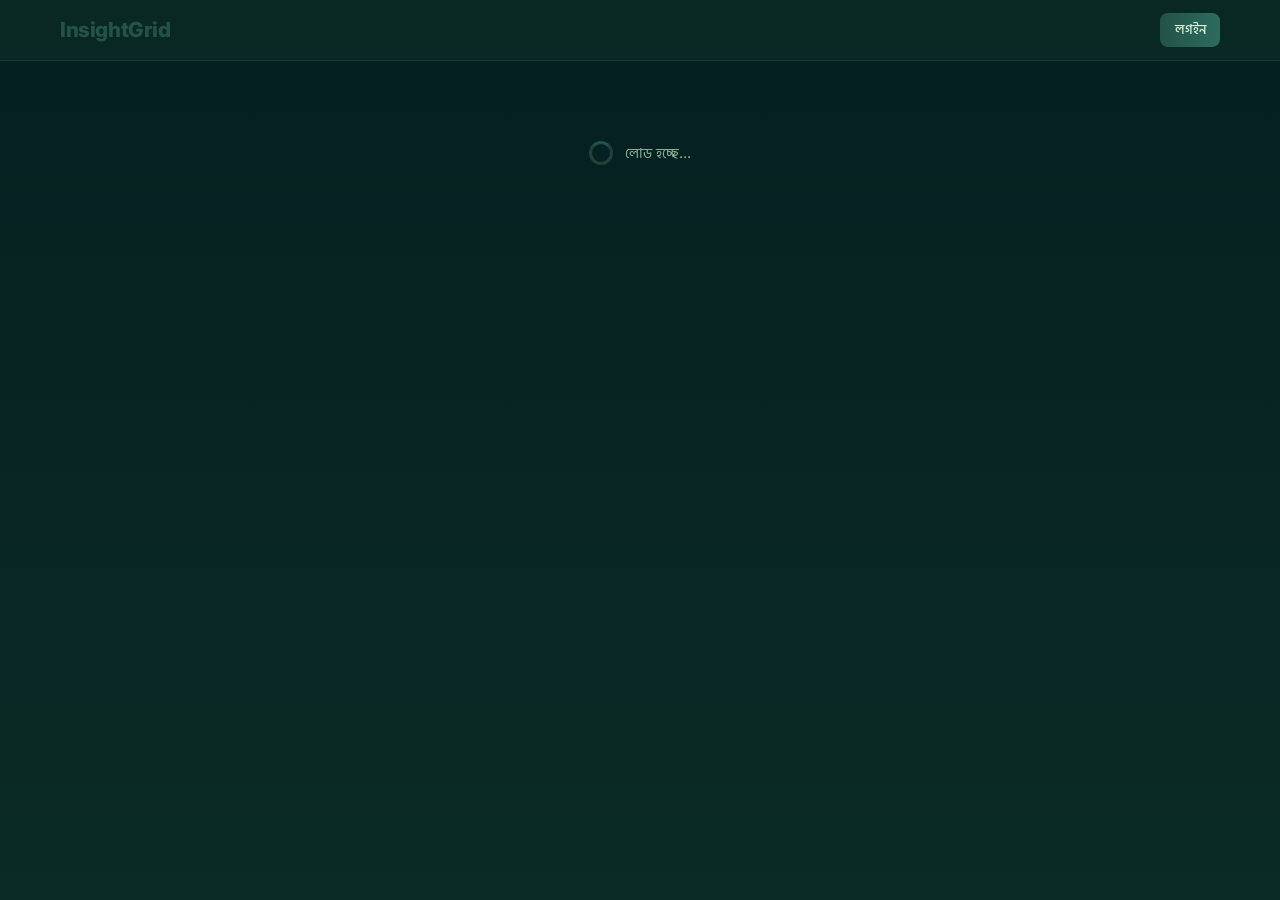
==== article.html @ 0efbf3ef "Change the name Into InsightGrid" ====
<!DOCTYPE html>
<html lang="bn">
<head>
  <meta charset="UTF-8">
  <meta name="viewport" content="width=device-width, initial-scale=1.0">
  <title>আর্টিকেল – InsightGrid</title>
  <meta id="meta-desc"  name="description" content="">
  <meta id="meta-og-title"   property="og:title"       content="">
  <meta id="meta-og-image"   property="og:image"       content="">
  <meta id="meta-og-desc"    property="og:description" content="">
  <link rel="preconnect" href="https://fonts.googleapis.com">
  <link rel="preconnect" href="https://fonts.gstatic.com" crossorigin>
  <link href="https://fonts.googleapis.com/css2?family=Hind+Siliguri:wght@300;400;500;600;700&family=Inter:wght@400;500;600;700&display=swap" rel="stylesheet">
  <link rel="stylesheet" href="css/style.css">
  <script src="https://unpkg.com/lucide@latest"></script>
</head>
<body>

<!-- ════════════════ NAVBAR ════════════════ -->
<nav class="navbar">
  <div class="container">
    <a href="index.html" class="nav-brand"><i data-lucide="pen"></i> InsightGrid</a>
    <div class="nav-actions">
      <a href="write.html" class="btn btn-outline btn-sm" id="nav-write-btn" style="display:none"><i data-lucide="edit"></i> লিখুন</a>
      <a href="login.html" class="btn btn-primary btn-sm" id="nav-login-btn">লগইন</a>

      <div class="dropdown" id="nav-user-menu" style="display:none">
        <div class="nav-avatar" onclick="toggleDropdown('user-dd')">
          <img id="nav-avatar" src="" alt="" style="display:none">
          <span id="nav-initials"></span>
        </div>
        <div class="dropdown-menu" id="user-dd">
          <a href="dashboard.html"><i data-lucide="bar-chart-3"></i> ড্যাশবোর্ড</a>
          <a href="write.html"><i data-lucide="edit"></i> নতুন পোস্ট</a>
          <a href="profile.html"><i data-lucide="user"></i> প্রোফাইল</a>
          <div class="dropdown-divider"></div>
          <button onclick="handleLogout()"><i data-lucide="log-out"></i> লগআউট</button>
        </div>
      </div>
    </div>
  </div>
</nav>

<!-- ════════════════ ARTICLE AREA ════════════════ -->
<div id="page-container">
  <div class="loading" style="padding:5rem">
    <div class="spinner"></div><span>লোড হচ্ছে...</span>
  </div>
</div>

<div id="toast" class="toast"></div>

<!-- Firebase -->
<script src="https://www.gstatic.com/firebasejs/9.22.0/firebase-app-compat.js"></script>
<script src="https://www.gstatic.com/firebasejs/9.22.0/firebase-auth-compat.js"></script>
<script src="https://www.gstatic.com/firebasejs/9.22.0/firebase-firestore-compat.js"></script>
<script src="https://www.gstatic.com/firebasejs/9.22.0/firebase-storage-compat.js"></script>
<script src="js/config.js"></script>
<script src="js/utils.js"></script>
<script src="js/auth.js"></script>
<script src="js/articles.js"></script>

<script>
  let articleData = null;

  // ── Auth init ────────────────────────────
  initAuth(() => {
    // Refresh engagement buttons when user logs in mid-page
    if (articleData) refreshEngagementUI();
  });

  // ── Load article ─────────────────────────
  (async () => {
    const slug = getQueryParam('slug');

    if (!slug) {
      showNotFound();
      return;
    }

    try {
      articleData = await getArticleBySlug(slug);
      if (!articleData) { showNotFound(); return; }

      // Update page meta
      document.title = `${articleData.title} – InsightGrid`;
      document.getElementById('meta-desc').content        = truncateText(articleData.content, 155);
      document.getElementById('meta-og-title').content    = articleData.title;
      document.getElementById('meta-og-desc').content     = truncateText(articleData.content, 155);
      document.getElementById('meta-og-image').content    = articleData.thumbnail || '';

      renderPage(articleData);
      incrementViews(articleData.id);
      loadComments(articleData.id);

    } catch (err) {
      showNotFound();
      console.error(err);
    }
  })();

  // ── Render full page ──────────────────────
  function renderPage(a) {
    document.getElementById('page-container').innerHTML = `
      <div class="article-page fade-in">

        <!-- Category badge -->
        <span class="art-cat">${a.category}</span>

        <!-- Title -->
        <h1 class="art-title">${a.title}</h1>

        <!-- Meta bar -->
        <div class="art-meta-bar">
          <div class="art-author">
            <a href="profile.html?uid=${a.authorId}" class="author-av" id="art-avatar">
              ${a.authorPhoto
                ? `<img src="${a.authorPhoto}" alt="${a.authorName}">`
                : getInitials(a.authorName)}
            </a>
            <div>
              <div class="author-name">
                <a href="profile.html?uid=${a.authorId}">${a.authorName}</a>
              </div>
              <div class="art-date">
                ${formatDate(a.createdAt)} &nbsp;·&nbsp;
                <i data-lucide="clock" style="width:1em;height:1em;vertical-align:text-bottom;display:inline"></i> ${a.readTime} মিনিটের পড়া &nbsp;·&nbsp;
                <i data-lucide="eye" style="width:1em;height:1em;vertical-align:text-bottom;display:inline"></i> ${formatNumber(a.views)}
              </div>
            </div>
          </div>

          <div class="art-actions">
            <button class="act-btn" id="like-btn" onclick="handleLike()">
              <i data-lucide="heart" style="width:1em;height:1em;vertical-align:text-bottom;display:inline"></i> <span id="like-count">${(a.likes || []).length}</span>
            </button>
            <button class="act-btn" id="bookmark-btn" onclick="handleBookmark()"><i data-lucide="bookmark" style="width:1em;height:1em;vertical-align:text-bottom;display:inline"></i></button>
            <button class="act-btn" onclick="handleShare()"><i data-lucide="link" style="width:1em;height:1em;vertical-align:text-bottom;display:inline"></i></button>
            <div id="edit-btn-wrap"></div>
          </div>
        </div>

        <!-- Thumbnail -->
        ${a.thumbnail ? `<img src="${a.thumbnail}" alt="${a.title}" class="art-thumbnail">` : ''}

        <!-- Content -->
        <div class="art-body">${a.content}</div>

        <!-- Tags -->
        ${(a.tags || []).length ? `
          <div class="art-tags">
            ${a.tags.map(t => `<span class="tag">#${t}</span>`).join('')}
          </div>` : ''}

        <!-- Comments -->
        <section class="comments-section">
          <h2 class="comments-title" id="comments-heading">মন্তব্য</h2>

          <div class="comment-form-row" id="comment-form">
            <div class="avatar-xs" id="commenter-av">
              <span id="commenter-init">?</span>
            </div>
            <div style="flex:1">
              <textarea
                class="comment-textarea"
                id="comment-input"
                placeholder="আপনার মতামত লিখুন..."
                rows="3"></textarea>
              <div style="text-align:right; margin-top:.5rem">
                <button class="btn btn-primary btn-sm" onclick="submitComment()">
                  পাঠান ↗
                </button>
              </div>
            </div>
          </div>

          <div id="comments-list">
            <div class="loading"><div class="spinner"></div></div>
          </div>
        </section>

      </div>`;

    // Set engagement button states after auth loads
    refreshEngagementUI();

    // Show edit button if author
    auth.onAuthStateChanged(user => {
      if (user && user.uid === a.authorId) {
        document.getElementById('edit-btn-wrap').innerHTML =
          `<a href="write.html?id=${a.id}" class="btn btn-outline btn-sm"><i data-lucide="edit"></i> সম্পাদনা</a>`;
        lucide.createIcons();
      }
      // Update commenter avatar
      const init = document.getElementById('commenter-init');
      if (init && user) init.textContent = getInitials(user.displayName || user.email);
    });
  }

  function refreshEngagementUI() {
    const user  = auth.currentUser;
    const liked = user && (articleData?.likes || []).includes(user.uid);
    const btn   = document.getElementById('like-btn');
    if (btn) {
      btn.className = `act-btn${liked ? ' liked' : ''}`;
      btn.innerHTML = `<i data-lucide="heart" style="width:1em;height:1em;vertical-align:text-bottom;display:inline${liked ? ';fill:currentColor' : ''}"></i> <span id="like-count">${(articleData?.likes || []).length}</span>`;
      lucide.createIcons();
    }
  }

  // ── Like ──────────────────────────────────
  async function handleLike() {
    if (!auth.currentUser) {
      showToast('লাইক করতে লগইন করুন', 'error');
      return;
    }
    const nowLiked = await toggleLike(articleData.id);
    if (nowLiked === null) return;

    const countEl = document.getElementById('like-count');
    const btn     = document.getElementById('like-btn');
    const cur     = parseInt(countEl?.textContent || '0');

    if (nowLiked) {
      btn.className = 'act-btn liked';
      btn.innerHTML = `<i data-lucide="heart" style="width:1em;height:1em;vertical-align:text-bottom;display:inline;fill:currentColor"></i> <span id="like-count">${cur + 1}</span>`;
      articleData.likes = [...(articleData.likes || []), auth.currentUser.uid];
    } else {
      btn.className = 'act-btn';
      btn.innerHTML = `<i data-lucide="heart" style="width:1em;height:1em;vertical-align:text-bottom;display:inline"></i> <span id="like-count">${Math.max(0, cur - 1)}</span>`;
      articleData.likes = (articleData.likes || []).filter(id => id !== auth.currentUser.uid);
    }
    lucide.createIcons();
  }

  // ── Bookmark ──────────────────────────────
  async function handleBookmark() {
    if (!auth.currentUser) {
      showToast('বুকমার্ক করতে লগইন করুন', 'error');
      return;
    }
    const saved = await toggleBookmark(articleData.id);
    if (saved === null) return;
    const btn = document.getElementById('bookmark-btn');
    btn.className = saved ? 'act-btn bookmarked' : 'act-btn';
    btn.innerHTML = `<i data-lucide="bookmark" style="width:1em;height:1em;vertical-align:text-bottom;display:inline${saved ? ';fill:currentColor' : ''}"></i>`;
    lucide.createIcons();
    showToast(saved ? 'বুকমার্কে যোগ হয়েছে ✓' : 'বুকমার্ক থেকে সরানো হয়েছে');
  }

  // ── Share ─────────────────────────────────
  function handleShare() {
    const url = window.location.href;
    if (navigator.share) {
      navigator.share({ title: articleData.title, url });
    } else {
      navigator.clipboard.writeText(url)
        .then(() => showToast('লিংক কপি হয়েছে ✓'));
    }
  }

  // ── Comments ──────────────────────────────
  async function loadComments(articleId) {
    try {
      const comments = await getComments(articleId);
      const heading  = document.getElementById('comments-heading');
      if (heading) heading.textContent = `মন্তব্য (${comments.length})`;

      const list = document.getElementById('comments-list');
      if (!list) return;

      if (!comments.length) {
        list.innerHTML = `<div class="empty-state" style="padding:2rem 0">
          <p>প্রথম মন্তব্য করুন!</p>
        </div>`;
        return;
      }

      const uid = auth.currentUser?.uid;
      list.innerHTML = comments.map(c => renderComment(c, uid)).join('');

    } catch (err) {
      console.error('Comments load error:', err);
    }
  }

  async function submitComment() {
    const input = document.getElementById('comment-input');
    const text  = (input?.value || '').trim();

    if (!auth.currentUser) { showToast('মন্তব্য করতে লগইন করুন', 'error'); return; }
    if (!text) { showToast('মন্তব্য লিখুন', 'error'); return; }

    try {
      const comment = await addComment(articleData.id, text);
      input.value = '';

      const list = document.getElementById('comments-list');
      const empty = list?.querySelector('.empty-state');
      if (empty) empty.remove();

      list?.insertAdjacentHTML('beforeend', renderComment(comment, auth.currentUser.uid));

      const heading = document.getElementById('comments-heading');
      const match   = heading?.textContent.match(/\d+/);
      const cur     = match ? parseInt(match[0]) : 0;
      if (heading) heading.textContent = `মন্তব্য (${cur + 1})`;

      showToast('মন্তব্য যোগ হয়েছে ✓');

    } catch (err) {
      showToast(err.message, 'error');
    }
  }

  async function removeComment(commentId) {
    if (!confirm('এই মন্তব্য মুছে ফেলবেন?')) return;
    try {
      await deleteComment(commentId, articleData.id);
      document.getElementById(`comment-${commentId}`)?.remove();

      const heading = document.getElementById('comments-heading');
      const match   = heading?.textContent.match(/\d+/);
      const cur     = match ? parseInt(match[0]) : 1;
      const newCount = Math.max(0, cur - 1);
      if (heading) heading.textContent = `মন্তব্য (${newCount})`;

      if (newCount === 0) {
        const list = document.getElementById('comments-list');
        if (list) list.innerHTML = `<div class="empty-state" style="padding:2rem 0">
          <p>প্রথম মন্তব্য করুন!</p>
        </div>`;
      }

      showToast('মন্তব্য মুছে ফেলা হয়েছে');
    } catch (err) {
      showToast(err.message, 'error');
    }
  }

  // ── 404 state ─────────────────────────────
  function showNotFound() {
    document.getElementById('page-container').innerHTML = `
      <div class="empty-state" style="padding:5rem 1rem">
        <div class="empty-icon"><i data-lucide="search"></i></div>
        <h3>আর্টিকেল পাওয়া যায়নি</h3>
        <p>এই আর্টিকেলটি মুছে ফেলা হয়েছে বা পাওয়া যাচ্ছে না</p>
        <a href="index.html" class="btn btn-primary" style="margin-top:1.5rem">হোমে ফিরুন</a>
      </div>`;
    lucide.createIcons();
  }
</script>
<script>lucide.createIcons();</script>
</body>
</html>
---- css/style.css ----
/* ============================================================
   InsightGrid — Main Stylesheet
   Covers: Reset, Variables, Navbar, Cards, Article, Auth,
           Write, Dashboard, Profile, Comments, Footer
============================================================ */

/* ── Variables ────────────────────────────────────────────── */
:root {
  --accent:      #235347;
  --accent-dark: #163832;
  --accent-lite: rgba(35,83,71,.2);
  --bg:          #051F20;
  --bg2:         #0B2B26;
  --border:      rgba(142,182,155,.22);
  --text:        #DAF1DE;
  --muted:       #8EB69B;
  --success:     #10b981;
  --danger:      #ef4444;
  --shadow:      0 2px 8px rgba(0,0,0,.35);
  --shadow-md:   0 10px 30px rgba(0,0,0,.45);
  --r:           8px;
  --r-lg:        14px;
  --font:        'Inter', 'Hind Siliguri', sans-serif;
  --font-serif:  'Georgia', 'Hind Siliguri', serif;
}

/* ── Reset ────────────────────────────────────────────────── */
*, *::before, *::after { margin: 0; padding: 0; box-sizing: border-box; }
html   { scroll-behavior: smooth; }
body   { font-family: var(--font); color: var(--text); background: linear-gradient(180deg, #051F20 0%, #0B2B26 100%) fixed; line-height: 1.6; min-height: 100vh; }
a      { color: inherit; text-decoration: none; }
img    { max-width: 100%; display: block; }
button, input, select, textarea { font-family: inherit; font-size: inherit; }

/* ── Layout ───────────────────────────────────────────────── */
.container { max-width: 1200px; margin: 0 auto; padding: 0 1.25rem; }

/* ── Buttons ──────────────────────────────────────────────── */
.btn {
  display: inline-flex; align-items: center; gap: .4rem;
  padding: .6rem 1.25rem; border-radius: var(--r);
  border: none; cursor: pointer; font-weight: 500;
  font-size: .875rem; transition: all .15s; white-space: nowrap;
}
.btn:disabled { opacity: .55; cursor: not-allowed; }

.btn-primary  { background: linear-gradient(90deg, #235347, #2d6b5e); color: #DAF1DE; }
.btn-primary:hover:not(:disabled) { background: linear-gradient(90deg, #2d6b5e, #8EB69B); color: #051F20; }

.btn-outline  { background: transparent; border: 1.5px solid rgba(142,182,155,.3); color: var(--text); }
.btn-outline:hover { border-color: #8EB69B; color: #8EB69B; background: rgba(35,83,71,.2); }

.btn-danger   { background: var(--danger); color: #fff; }
.btn-danger:hover { background: #dc2626; }

.btn-ghost    { background: transparent; color: var(--muted); }
.btn-ghost:hover { background: rgba(22,56,50,.5); color: var(--text); }

.btn-sm   { padding: .4rem .9rem; font-size: .8rem; }
.btn-full { width: 100%; justify-content: center; }

/* ── Navbar ───────────────────────────────────────────────── */
.navbar {
  position: sticky; top: 0; z-index: 100;
  background: rgba(11,43,38,.85); backdrop-filter: blur(12px);
  -webkit-backdrop-filter: blur(12px); border-bottom: 1px solid rgba(142,182,155,.12);
}
.navbar .container {
  display: flex; align-items: center; gap: .75rem; height: 60px;
}
.nav-brand {
  font-size: 1.3rem; font-weight: 800; color: var(--accent);
  flex-shrink: 0; letter-spacing: -.02em;
}
.nav-search {
  flex: 1; max-width: 360px; position: relative;
}
.nav-search input {
  width: 100%; padding: .5rem 1rem .5rem 2.3rem;
  border: 1.5px solid rgba(142,182,155,.2); border-radius: 20px;
  font-size: .85rem; outline: none; background: rgba(22,56,50,.6); color: var(--text); transition: all .2s;
}
.nav-search input:focus { border-color: var(--accent); background: rgba(22,56,50,.9); }
.nav-search input::placeholder { color: var(--muted); }
.nav-search .search-icon {
  position: absolute; left: .8rem; top: 50%; transform: translateY(-50%);
  color: var(--muted); pointer-events: none; font-size: .9rem;
}
.nav-actions { display: flex; align-items: center; gap: .6rem; margin-left: auto; }

/* Avatar */
.nav-avatar {
  width: 36px; height: 36px; border-radius: 50%;
  background: var(--accent); color: #fff;
  display: flex; align-items: center; justify-content: center;
  font-weight: 700; font-size: .8rem; cursor: pointer;
  overflow: hidden; flex-shrink: 0;
}
.nav-avatar img { width: 100%; height: 100%; object-fit: cover; }

/* Dropdown */
.dropdown { position: relative; }
.dropdown-menu {
  display: none; position: absolute; right: 0;
  top: calc(100% + .5rem);
  background: rgba(22,56,50,.95); backdrop-filter: blur(12px);
  border: 1px solid rgba(142,182,155,.2); border-radius: var(--r);
  box-shadow: 0 10px 30px rgba(0,0,0,.5); min-width: 185px;
  overflow: hidden; z-index: 200; animation: fadeDown .15s ease;
}
.dropdown-menu.show { display: block; }
.dropdown-menu a,
.dropdown-menu button {
  display: flex; align-items: center; gap: .5rem;
  padding: .7rem 1rem; font-size: .875rem; color: var(--text);
  border: none; background: none; width: 100%;
  text-align: left; cursor: pointer; transition: background .1s;
}
.dropdown-menu a:hover,
.dropdown-menu button:hover { background: rgba(35,83,71,.5); }
.dropdown-divider { height: 1px; background: var(--border); margin: .25rem 0; }

/* ── Toast ────────────────────────────────────────────────── */
.toast {
  position: fixed; bottom: 1.5rem; left: 50%;
  transform: translateX(-50%) translateY(80px);
  background: rgba(22,56,50,.95); backdrop-filter: blur(12px);
  border: 1px solid rgba(142,182,155,.25); color: var(--text);
  padding: .7rem 1.5rem; border-radius: 20px;
  font-size: .875rem; z-index: 9999;
  transition: transform .3s ease; pointer-events: none;
}
.toast.show            { transform: translateX(-50%) translateY(0); }
.toast.toast-error     { background: var(--danger); }
.toast.toast-success   { background: var(--success); }

/* ── Hero ─────────────────────────────────────────────────── */
.hero {
  background: linear-gradient(135deg, #051F20 0%, #235347 100%);
  color: var(--text); padding: 3.5rem 0; text-align: center;
  border-bottom: 1px solid rgba(142,182,155,.12);
}
.hero h1 { font-size: clamp(1.75rem, 5vw, 2.5rem); font-weight: 800; margin-bottom: .75rem; }
.hero p  { font-size: 1rem; opacity: .85; max-width: 460px; margin: 0 auto 1.5rem; }
.hero-cta {
  background: linear-gradient(90deg, #235347, #8EB69B);
  color: #051F20;
  font-weight: 700; padding: .7rem 1.75rem;
  border-radius: var(--r); font-size: .95rem;
  transition: transform .15s, box-shadow .15s;
}
.hero-cta:hover { transform: translateY(-2px); box-shadow: 0 8px 20px rgba(142,182,155,.3); }

/* ── Category Bar ─────────────────────────────────────────── */
.cat-bar { background: rgba(11,43,38,.8); border-bottom: 1px solid rgba(142,182,155,.12); overflow-x: auto; scrollbar-width: none; }
.cat-bar::-webkit-scrollbar { display: none; }
.cat-list { display: flex; list-style: none; padding: 0 .5rem; white-space: nowrap; }
.cat-list li a {
  display: block; padding: .85rem .95rem; font-size: .85rem;
  color: var(--muted); border-bottom: 2.5px solid transparent; transition: all .18s;
}
.cat-list li a:hover,
.cat-list li a.active { color: var(--accent); border-bottom-color: var(--accent); }

/* ── Home Layout ──────────────────────────────────────────── */
.home-layout {
  display: grid; grid-template-columns: 1fr 290px; gap: 2.5rem; padding: 2rem 0 3rem;
}
@media (max-width: 900px) {
  .home-layout { grid-template-columns: 1fr; }
  .sidebar      { display: none; }
}

/* ── Article Cards ────────────────────────────────────────── */
.articles-grid { display: flex; flex-direction: column; gap: 1.1rem; }

.article-card {
  display: grid; grid-template-columns: 1fr 120px;
  gap: 1rem; padding: 1.25rem;
  background: rgba(22,56,50,.5); border: 1px solid rgba(142,182,155,.12);
  border-radius: var(--r-lg); cursor: pointer;
  transition: box-shadow .25s, border-color .25s, transform .25s, background .25s;
}
.article-card:hover {
  box-shadow: 0 10px 30px rgba(0,0,0,.4);
  border-color: rgba(142,182,155,.4);
  background: rgba(35,83,71,.5);
  transform: translateY(-3px);
}

.card-thumb {
  width: 120px; height: 90px; border-radius: var(--r);
  object-fit: cover; background: var(--bg2);
  flex-shrink: 0; align-self: start;
}
.no-thumb { display: flex; align-items: center; justify-content: center; font-size: 1.8rem; color: rgba(142,182,155,.4); }

.card-meta { display: flex; align-items: center; gap: .4rem; margin-bottom: .5rem; flex-wrap: wrap; }

.avatar-xs {
  width: 22px; height: 22px; border-radius: 50%;
  background: var(--accent); color: #fff;
  display: flex; align-items: center; justify-content: center;
  font-size: .6rem; font-weight: 700; overflow: hidden; flex-shrink: 0;
}
.avatar-xs img { width: 100%; height: 100%; object-fit: cover; }

.meta-name { font-size: .8rem; font-weight: 600; }
.meta-dot  { color: var(--muted); font-size: .7rem; }
.meta-time { font-size: .75rem; color: var(--muted); }

.card-title {
  font-size: .975rem; font-weight: 700; line-height: 1.4;
  margin-bottom: .4rem;
  display: -webkit-box; -webkit-line-clamp: 2; -webkit-box-orient: vertical; overflow: hidden;
}
.card-excerpt {
  font-size: .82rem; color: var(--muted); line-height: 1.5; margin-bottom: .75rem;
  display: -webkit-box; -webkit-line-clamp: 2; -webkit-box-orient: vertical; overflow: hidden;
}
.card-footer { display: flex; align-items: center; justify-content: space-between; gap: .5rem; flex-wrap: wrap; }
.card-tags   { display: flex; gap: .35rem; flex-wrap: wrap; }
.card-stats  { display: flex; gap: .6rem; font-size: .72rem; color: var(--muted); }

.tag {
  background: rgba(35,83,71,.4); border: 1px solid rgba(142,182,155,.2);
  padding: .12rem .5rem; border-radius: 10px; font-size: .72rem; color: #8EB69B;
}

@media (max-width: 520px) {
  .article-card { grid-template-columns: 1fr; }
  .card-thumb   { width: 100%; height: 170px; }
}

/* ── Sidebar ──────────────────────────────────────────────── */
.sidebar-block { margin-bottom: 2rem; }
.sidebar-label { font-size: .72rem; font-weight: 700; text-transform: uppercase; letter-spacing: .06em; color: var(--muted); margin-bottom: .85rem; }
.tag-cloud { display: flex; flex-wrap: wrap; gap: .4rem; }
.tag-btn {
  padding: .3rem .85rem; border: 1.5px solid rgba(142,182,155,.2);
  border-radius: 20px; font-size: .8rem; cursor: pointer; transition: all .18s;
  background: rgba(22,56,50,.5); color: var(--muted);
}
.tag-btn:hover { border-color: #8EB69B; color: #DAF1DE; background: rgba(35,83,71,.5); }
.cta-box {
  background: rgba(22,56,50,.6); backdrop-filter: blur(12px);
  border: 1px solid rgba(142,182,155,.2); border-radius: var(--r-lg); padding: 1.25rem;
}
.cta-box h4 { font-size: .9rem; font-weight: 700; color: #8EB69B; margin-bottom: .5rem; }
.cta-box p  { font-size: .83rem; color: var(--muted); margin-bottom: 1rem; line-height: 1.6; }

/* ── Article Page ─────────────────────────────────────────── */
.article-page { max-width: 720px; margin: 0 auto; padding: 2rem 1.25rem 4rem; }

.art-cat {
  display: inline-block; background: var(--accent); color: #fff;
  padding: .2rem .8rem; border-radius: 20px; font-size: .78rem;
  font-weight: 600; margin-bottom: 1rem;
}
.art-title {
  font-size: clamp(1.5rem, 5vw, 2.1rem); font-weight: 800;
  line-height: 1.25; margin-bottom: 1rem; font-family: var(--font-serif);
}
.art-meta-bar {
  display: flex; align-items: center; gap: .85rem;
  padding: 1rem 0; border-top: 1px solid var(--border);
  border-bottom: 1px solid var(--border); margin-bottom: 2rem; flex-wrap: wrap;
}
.art-author { display: flex; align-items: center; gap: .75rem; flex: 1; }

.author-av {
  width: 42px; height: 42px; border-radius: 50%;
  background: var(--accent); color: #fff;
  display: flex; align-items: center; justify-content: center;
  font-weight: 700; font-size: .95rem; overflow: hidden; flex-shrink: 0;
}
.author-av img { width: 100%; height: 100%; object-fit: cover; }

.author-name { font-weight: 600; font-size: .9rem; }
.art-date    { font-size: .78rem; color: var(--muted); margin-top: .1rem; }

.art-actions { display: flex; align-items: center; gap: .75rem; }
.act-btn {
  display: flex; align-items: center; gap: .3rem;
  background: none; border: none; cursor: pointer;
  color: var(--muted); font-size: .875rem;
  padding: .35rem .55rem; border-radius: 6px; transition: all .15s;
}
.act-btn:hover    { color: #8EB69B; background: rgba(35,83,71,.4); }
.act-btn.liked    { color: #ef4444; }
.act-btn.bookmarked { color: var(--accent); }

.art-thumbnail { width: 100%; max-height: 380px; object-fit: cover; border-radius: var(--r-lg); margin-bottom: 2rem; }

/* Article rich content */
.art-body { font-family: var(--font-serif); font-size: 1.05rem; line-height: 1.85; color: rgba(218,241,222,.88); }
.art-body h1, .art-body h2, .art-body h3 { font-family: var(--font); color: var(--text); margin: 2rem 0 .75rem; }
.art-body h1 { font-size: 1.65rem; }
.art-body h2 { font-size: 1.35rem; }
.art-body h3 { font-size: 1.15rem; }
.art-body p  { margin-bottom: 1.25rem; }
.art-body img { border-radius: var(--r); margin: 1.25rem 0; }
.art-body a   { color: var(--accent); text-decoration: underline; }
.art-body ul, .art-body ol { padding-left: 1.75rem; margin-bottom: 1.25rem; }
.art-body li  { margin-bottom: .35rem; }
.art-body blockquote {
  border-left: 4px solid #8EB69B; background: rgba(35,83,71,.3);
  padding: .85rem 1.25rem; margin: 1.25rem 0;
  border-radius: 0 var(--r) var(--r) 0; font-style: italic; color: #DAF1DE;
}
.art-body code {
  background: rgba(22,56,50,.8); padding: .15rem .4rem; border-radius: 4px;
  font-size: .88em; font-family: 'Courier New', monospace; color: #8EB69B;
}
.art-body pre {
  background: #1e293b; color: #e2e8f0; padding: 1.25rem;
  border-radius: var(--r); overflow-x: auto; margin: 1.25rem 0;
}
.art-body pre code { background: none; color: inherit; padding: 0; }

.art-tags { display: flex; flex-wrap: wrap; gap: .5rem; margin-top: 2.5rem; padding-top: 1.5rem; border-top: 1px solid var(--border); }

/* ── Comments ─────────────────────────────────────────────── */
.comments-section { margin-top: 3rem; padding-top: 2.5rem; border-top: 1px solid var(--border); }
.comments-title   { font-size: 1.15rem; font-weight: 700; margin-bottom: 1.5rem; }

.comment-form-row  { display: flex; gap: .75rem; margin-bottom: 2rem; align-items: flex-start; }
.comment-textarea {
  flex: 1; padding: .75rem 1rem; border: 1.5px solid rgba(142,182,155,.2);
  border-radius: var(--r); font-size: .875rem; resize: vertical;
  outline: none; transition: border-color .2s; min-height: 80px;
  background: rgba(22,56,50,.6); color: var(--text);
}
.comment-textarea:focus { border-color: var(--accent); }

.comment-item { display: flex; gap: .75rem; margin-bottom: 1.1rem; }
.comment-body {
  flex: 1; background: rgba(22,56,50,.6); border: 1px solid rgba(142,182,155,.12);
  border-radius: var(--r); padding: .85rem 1rem;
}
.comment-head   { display: flex; align-items: center; gap: .5rem; margin-bottom: .3rem; }
.comment-author { font-weight: 600; font-size: .85rem; }
.comment-time   { font-size: .72rem; color: var(--muted); }
.comment-text   { font-size: .875rem; line-height: 1.55; }
.comment-del {
  margin-left: auto; background: none; border: none;
  cursor: pointer; color: var(--muted); font-size: .75rem;
  padding: .15rem .3rem; border-radius: 4px;
}
.comment-del:hover { color: var(--danger); background: rgba(239,68,68,.15); }

/* ── Write Page ───────────────────────────────────────────── */
.write-page { max-width: 820px; margin: 0 auto; padding: 2rem 1.25rem 4rem; }

.write-topbar {
  display: flex; align-items: center; justify-content: space-between;
  margin-bottom: 2rem; gap: 1rem; flex-wrap: wrap;
}
.write-topbar h1 { font-size: 1.25rem; font-weight: 700; }
.write-topbar-actions { display: flex; gap: .5rem; flex-wrap: wrap; }

.write-save-status { font-size: .8rem; color: var(--muted); padding: .3rem 0; }

.title-field {
  width: 100%; border: none; border-bottom: 2px solid rgba(142,182,155,.25);
  padding: .75rem 0; font-size: 1.9rem; font-weight: 800;
  font-family: var(--font-serif); outline: none; color: var(--text);
  background: transparent; margin-bottom: 1.25rem; transition: border-color .2s;
}
.title-field:focus { border-bottom-color: var(--accent); }
.title-field::placeholder { color: rgba(142,182,155,.35); }

.write-meta-row { display: flex; gap: .75rem; margin-bottom: 1.25rem; flex-wrap: wrap; }
.write-meta-row select,
.write-meta-row input {
  padding: .5rem .85rem; border: 1.5px solid rgba(142,182,155,.2);
  border-radius: var(--r); font-size: .85rem; outline: none;
  transition: border-color .2s; background: rgba(22,56,50,.7); color: var(--text);
}
.write-meta-row select:focus,
.write-meta-row input:focus { border-color: var(--accent); }

.thumb-zone {
  border: 2px dashed rgba(142,182,155,.25); border-radius: var(--r-lg);
  padding: 2rem; text-align: center; cursor: pointer;
  margin-bottom: 1.25rem; transition: all .2s;
  color: var(--muted); font-size: .875rem;
  background: rgba(22,56,50,.3);
}
.thumb-zone:hover { border-color: #8EB69B; color: #DAF1DE; background: rgba(35,83,71,.4); }
.thumb-zone input { display: none; }
.thumb-zone-icon  { font-size: 2rem; margin-bottom: .5rem; }

.thumb-img-preview {
  width: 100%; max-height: 240px; object-fit: cover;
  border-radius: var(--r); margin-bottom: 1.25rem; display: none;
}

/* Quill overrides */
.ql-editor       { font-family: var(--font-serif); font-size: 1.05rem; line-height: 1.85; min-height: 400px; background: rgba(5,31,32,.7); color: var(--text); }
.ql-container    { border-radius: 0 0 var(--r) var(--r); border-color: rgba(142,182,155,.2) !important; }
.ql-toolbar      { border-radius: var(--r) var(--r) 0 0; background: rgba(11,43,38,.9) !important; border-color: rgba(142,182,155,.2) !important; }
.ql-toolbar .ql-stroke { stroke: #8EB69B !important; }
.ql-toolbar .ql-fill   { fill: #8EB69B !important; }
.ql-toolbar button:hover .ql-stroke { stroke: #DAF1DE !important; }
.ql-toolbar .ql-picker-label { color: #8EB69B !important; }

.write-bottom-actions { display: flex; gap: .75rem; justify-content: flex-end; margin-top: 1.25rem; flex-wrap: wrap; }

/* ── Dashboard ────────────────────────────────────────────── */
.dash-page    { padding: 2rem 0 4rem; }
.page-title   { font-size: 1.75rem; font-weight: 800; margin-bottom: .3rem; }
.page-sub     { color: var(--muted); font-size: .9rem; margin-bottom: 2rem; }

.stats-grid {
  display: grid; grid-template-columns: repeat(auto-fit, minmax(130px, 1fr));
  gap: 1rem; margin-bottom: 2rem;
}
.stat-card {
  background: rgba(22,56,50,.6); border: 1px solid rgba(142,182,155,.15);
  border-radius: var(--r-lg); padding: 1.25rem 1rem; text-align: center;
}
.stat-num   { font-size: 2rem; font-weight: 800; color: var(--accent); line-height: 1; }
.stat-label { font-size: .78rem; color: var(--muted); margin-top: .35rem; }

.section-row { display: flex; align-items: center; justify-content: space-between; margin-bottom: 1rem; }
.section-heading { font-size: 1.05rem; font-weight: 700; }

.table-wrap { overflow-x: auto; border: 1px solid rgba(142,182,155,.15); border-radius: var(--r-lg); }
table { width: 100%; border-collapse: collapse; }
th, td { padding: .85rem 1rem; text-align: left; font-size: .85rem; border-bottom: 1px solid var(--border); }
th { font-size: .72rem; font-weight: 700; text-transform: uppercase; letter-spacing: .05em; color: #8EB69B; background: rgba(11,43,38,.9); }
tr:last-child td { border-bottom: none; }
tr:hover td { background: rgba(35,83,71,.2); }
.td-title { max-width: 260px; }
.td-title span { display: block; white-space: nowrap; overflow: hidden; text-overflow: ellipsis; }

.badge { display: inline-block; padding: .18rem .55rem; border-radius: 10px; font-size: .72rem; font-weight: 600; }
.badge-pub   { background: rgba(16,185,129,.15); color: #6ee7b7; }
.badge-draft { background: rgba(245,158,11,.12); color: #fcd34d; }

.tbl-actions { display: flex; gap: .4rem; }
.icon-btn {
  background: none; border: none; cursor: pointer;
  padding: .3rem .45rem; border-radius: 6px;
  font-size: .9rem; transition: background .12s;
}
.icon-btn:hover        { background: rgba(35,83,71,.4); }
.icon-btn.del:hover    { background: rgba(239,68,68,.15); }

/* ── Profile Page ─────────────────────────────────────────── */
.profile-page { max-width: 820px; margin: 0 auto; padding: 2.5rem 1.25rem 4rem; }

.profile-top {
  display: flex; align-items: flex-start; gap: 2rem;
  padding-bottom: 2rem; border-bottom: 1px solid var(--border); margin-bottom: 2rem;
}
@media (max-width: 600px) { .profile-top { flex-direction: column; gap: 1rem; } }

.profile-av {
  width: 88px; height: 88px; border-radius: 50%;
  background: var(--accent); color: #fff;
  display: flex; align-items: center; justify-content: center;
  font-size: 2rem; font-weight: 800; overflow: hidden; flex-shrink: 0;
}
.profile-av img { width: 100%; height: 100%; object-fit: cover; }

.profile-name  { font-size: 1.5rem; font-weight: 800; margin-bottom: .25rem; }
.profile-bio   { color: var(--muted); font-size: .875rem; margin-bottom: .85rem; line-height: 1.6; }
.profile-stats { display: flex; gap: 1.5rem; flex-wrap: wrap; }
.pstat         { font-size: .875rem; }
.pstat strong  { font-weight: 700; }
.pstat span    { color: var(--muted); }

.edit-form { display: flex; flex-direction: column; gap: 1rem; }
.edit-form input,
.edit-form textarea {
  padding: .7rem 1rem; border: 1.5px solid rgba(142,182,155,.2);
  border-radius: var(--r); font-size: .9rem; outline: none;
  transition: border-color .2s; background: rgba(22,56,50,.7); color: var(--text);
}
.edit-form input:focus,
.edit-form textarea:focus { border-color: var(--accent); }
.edit-form textarea { resize: vertical; min-height: 80px; }
.edit-form-actions { display: flex; gap: .5rem; }

/* ── Auth Pages ───────────────────────────────────────────── */
.auth-page {
  min-height: 100vh; display: flex; align-items: center;
  justify-content: center; background: linear-gradient(135deg, #051F20 0%, #0B2B26 100%); padding: 1.5rem;
}
.auth-card {
  background: rgba(22,56,50,.65); backdrop-filter: blur(16px);
  -webkit-backdrop-filter: blur(16px);
  border: 1px solid rgba(142,182,155,.2); border-radius: var(--r-lg);
  padding: 2.25rem 2rem; width: 100%; max-width: 400px;
  box-shadow: 0 16px 40px rgba(0,0,0,.5);
}
.auth-logo  { font-size: 1.5rem; font-weight: 800; color: var(--accent); text-align: center; display: block; margin-bottom: 1.5rem; }
.auth-title { font-size: 1.3rem; font-weight: 700; text-align: center; margin-bottom: .25rem; color: var(--text); }
.auth-sub   { text-align: center; color: var(--muted); font-size: .875rem; margin-bottom: 1.75rem; }

.form-group  { margin-bottom: 1rem; }
.form-label  { display: block; font-size: .85rem; font-weight: 500; margin-bottom: .35rem; }
.form-input  {
  width: 100%; padding: .75rem 1rem; border: 1.5px solid rgba(142,182,155,.2);
  border-radius: var(--r); font-size: .9rem; outline: none; transition: border-color .2s;
  background: rgba(5,31,32,.6); color: var(--text);
}
.form-input:focus { border-color: #8EB69B; }
.form-input::placeholder { color: rgba(142,182,155,.45); }

.auth-footer { text-align: center; margin-top: 1.25rem; font-size: .875rem; color: var(--muted); }
.auth-footer a { color: var(--accent); font-weight: 600; }

.auth-error {
  background: rgba(239,68,68,.12); border: 1px solid rgba(239,68,68,.3); color: #fca5a5;
  border-radius: var(--r); padding: .65rem 1rem;
  font-size: .85rem; margin-bottom: 1rem; display: none;
}

/* ── Loading / Empty ──────────────────────────────────────── */
.loading {
  display: flex; align-items: center; justify-content: center;
  gap: .75rem; padding: 3.5rem 1rem; color: var(--muted); font-size: .9rem;
}
.spinner {
  width: 24px; height: 24px;
  border: 3px solid var(--border); border-top-color: var(--accent);
  border-radius: 50%; animation: spin .7s linear infinite; flex-shrink: 0;
}

.empty-state   { text-align: center; padding: 4rem 1rem; color: var(--muted); }
.empty-icon    { font-size: 3rem; margin-bottom: .75rem; }
.empty-state h3 { font-size: 1.05rem; font-weight: 600; color: var(--text); margin-bottom: .5rem; }
.empty-state p  { font-size: .875rem; }

/* ── Footer ───────────────────────────────────────────────── */
.footer { background: #051F20; border-top: 1px solid rgba(142,182,155,.12); color: var(--text); padding: 2.5rem 0; margin-top: 4rem; }
.footer-grid {
  display: grid; grid-template-columns: repeat(auto-fit, minmax(170px, 1fr));
  gap: 2rem; margin-bottom: 2rem;
}
.footer-brand { font-size: 1.2rem; font-weight: 800; margin-bottom: .35rem; }
.footer-desc  { font-size: .83rem; opacity: .6; line-height: 1.6; }
.footer-head  { font-weight: 600; font-size: .875rem; margin-bottom: .75rem; opacity: .9; }
.footer-links { list-style: none; display: flex; flex-direction: column; gap: .4rem; }
.footer-links a { font-size: .83rem; opacity: .6; transition: opacity .18s; }
.footer-links a:hover { opacity: 1; }
.footer-bottom {
  border-top: 1px solid rgba(255,255,255,.1); padding-top: 1.5rem;
  text-align: center; font-size: .78rem; opacity: .4;
}

/* ── Animations ───────────────────────────────────────────── */
@keyframes spin     { to { transform: rotate(360deg); } }
@keyframes fadeDown {
  from { opacity: 0; transform: translateY(-8px); }
  to   { opacity: 1; transform: translateY(0); }
}
.fade-in { animation: fadeDown .25s ease; }
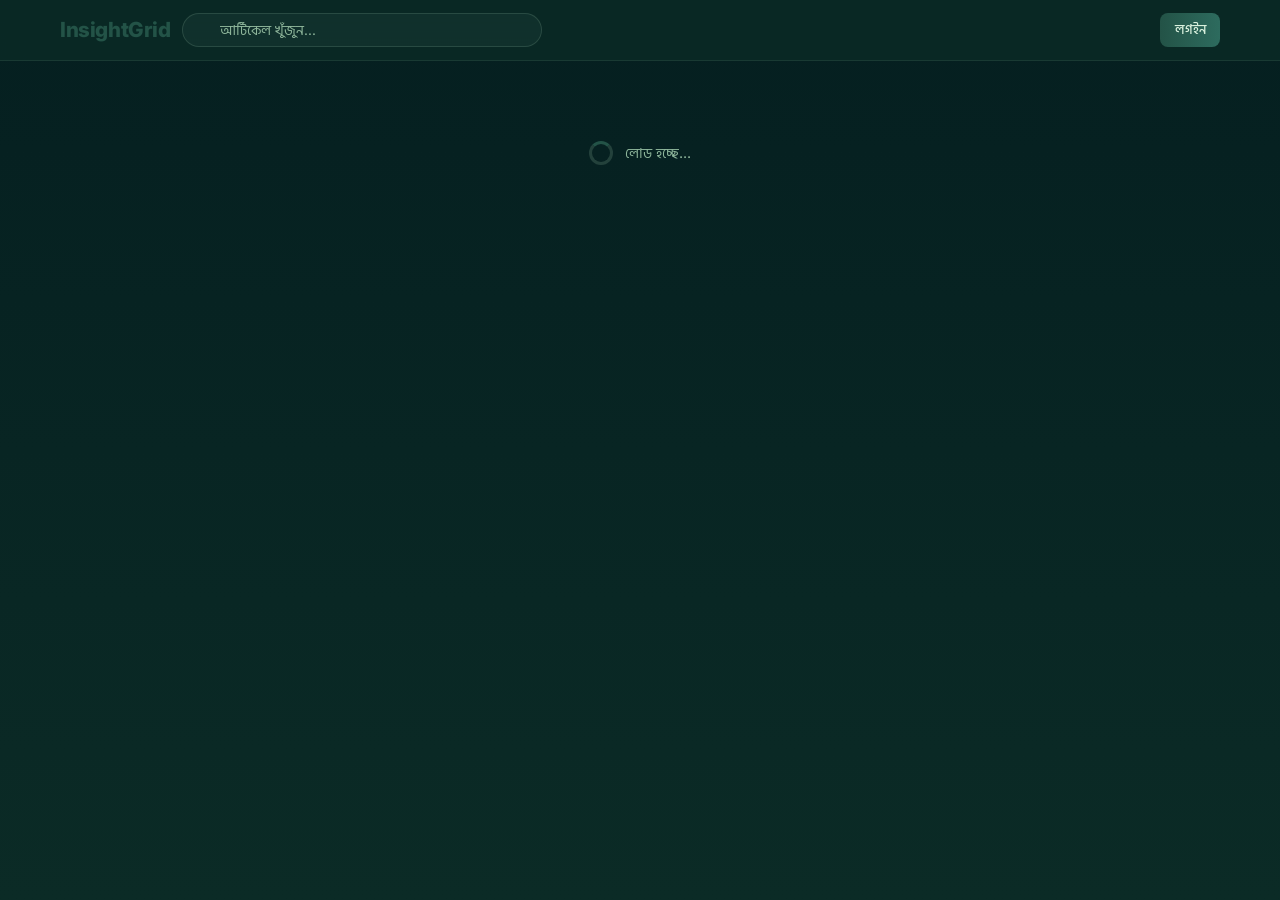
==== commit 3db59ce0: "theme changed to glass theme" ====
--- a/article.html
+++ b/article.html
@@ -20,7 +20,17 @@
 <nav class="navbar">
   <div class="container">
     <a href="index.html" class="nav-brand"><i data-lucide="pen"></i> InsightGrid</a>
+
+    <div class="nav-search">
+      <span class="search-icon"><i data-lucide="search"></i></span>
+      <input type="text" id="search-input" placeholder="আর্টিকেল খুঁজুন...">
+      <div id="search-dropdown" class="search-dropdown"></div>
+    </div>
+
     <div class="nav-actions">
+      <button class="theme-toggle" id="theme-toggle" aria-label="টিম টগল">
+        <i data-lucide="sun"></i>
+      </button>
       <a href="write.html" class="btn btn-outline btn-sm" id="nav-write-btn" style="display:none"><i data-lucide="edit"></i> লিখুন</a>
       <a href="login.html" class="btn btn-primary btn-sm" id="nav-login-btn">লগইন</a>
 
@@ -350,6 +360,91 @@
     lucide.createIcons();
   }
 </script>
+
+<!-- Theme Toggle & Enhanced Search -->
+<script>
+  // Theme Toggle
+  const themeToggle = document.getElementById('theme-toggle');
+  const root = document.documentElement;
+  
+  function initTheme() {
+    const savedTheme = localStorage.getItem('insightgrid-theme') || 'default';
+    root.classList.toggle('theme-glass', savedTheme === 'glass');
+    updateThemeIcon();
+  }
+
+  function updateThemeIcon() {
+    const icon = themeToggle.querySelector('i');
+    if (root.classList.contains('theme-glass')) {
+      icon.setAttribute('data-lucide', 'moon');
+    } else {
+      icon.setAttribute('data-lucide', 'sun');
+    }
+    lucide.createIcons();
+  }
+
+  themeToggle.addEventListener('click', () => {
+    root.classList.toggle('theme-glass');
+    const currentTheme = root.classList.contains('theme-glass') ? 'glass' : 'default';
+    localStorage.setItem('insightgrid-theme', currentTheme);
+    updateThemeIcon();
+    showToast(currentTheme === 'glass' ? '✨ Liquid Glass থিম সক্রিয়' : '🎨 ডিফল্ট থিম সক্রিয়');
+  });
+
+  initTheme();
+
+  // Enhanced Search with Dropdown
+  const searchInput = document.getElementById('search-input');
+  const searchDropdown = document.getElementById('search-dropdown');
+  let searchTimeout;
+
+  searchInput.addEventListener('input', async (e) => {
+    const query = e.target.value.trim();
+    clearTimeout(searchTimeout);
+
+    if (query.length < 2) {
+      searchDropdown.classList.remove('active');
+      return;
+    }
+
+    searchTimeout = setTimeout(async () => {
+      try {
+        const results = await searchArticles(query);
+        displaySearchResults(results);
+      } catch (err) {
+        console.error('Search error:', err);
+        searchDropdown.innerHTML = '<div class="search-empty">সার্চ ব্যর্থ হয়েছে</div>';
+        searchDropdown.classList.add('active');
+      }
+    }, 300);
+  });
+
+  function displaySearchResults(results) {
+    if (!results || results.length === 0) {
+      searchDropdown.innerHTML = '<div class="search-empty">কিছু পাওয়া যায়নি</div>';
+      searchDropdown.classList.add('active');
+      return;
+    }
+
+    searchDropdown.innerHTML = results.slice(0, 5).map(article => `
+      <div class="search-result-item" onclick="navigateTo('article.html', {slug: '${article.slug}'})">
+        ${article.thumbnail ? `<img src="${article.thumbnail}" class="search-result-thumb" alt="">` : '<div class="search-result-thumb" style="background: var(--bg2);"></div>'}
+        <div class="search-result-content">
+          <div class="search-result-title">${article.title}</div>
+          <div class="search-result-type">${article.category}</div>
+        </div>
+      </div>
+    `).join('');
+    searchDropdown.classList.add('active');
+  }
+
+  // Close search dropdown on click outside
+  document.addEventListener('click', (e) => {
+    if (!e.target.closest('.nav-search')) {
+      searchDropdown.classList.remove('active');
+    }
+  });
+</script>
 <script>lucide.createIcons();</script>
 </body>
 </html>
--- a/css/style.css
+++ b/css/style.css
@@ -22,6 +22,85 @@
   --r-lg:        14px;
   --font:        'Inter', 'Hind Siliguri', sans-serif;
   --font-serif:  'Georgia', 'Hind Siliguri', serif;
+  --theme:       default;
+}
+
+/* ── Liquid Glass Theme ───────────────────────────────────── */
+:root.theme-glass {
+  --bg-glass:     rgba(5, 31, 32, 0.4);
+  --bg2-glass:    rgba(11, 43, 38, 0.3);
+  --border-glass: rgba(142, 182, 155, 0.15);
+}
+
+/* ── Liquid Glass Theme ───────────────────────────────────── */
+:root.theme-glass {
+  --bg-glass:     rgba(5, 31, 32, 0.4);
+  --bg2-glass:    rgba(11, 43, 38, 0.3);
+  --border-glass: rgba(142, 182, 155, 0.15);
+}
+
+:root.theme-glass body {
+  background: linear-gradient(180deg, #051F20 0%, #0B2B26 100%) fixed;
+}
+
+:root.theme-glass .navbar {
+  background: rgba(11, 43, 38, 0.25) !important;
+  backdrop-filter: blur(20px);
+  -webkit-backdrop-filter: blur(20px);
+  border-bottom: 1px solid rgba(142, 182, 155, 0.1);
+}
+
+:root.theme-glass .nav-search input {
+  background: rgba(22, 56, 50, 0.3);
+  backdrop-filter: blur(12px);
+  border: 1px solid rgba(142, 182, 155, 0.15);
+}
+
+:root.theme-glass .nav-search input:focus {
+  background: rgba(22, 56, 50, 0.5);
+  border-color: rgba(142, 182, 155, 0.4);
+}
+
+:root.theme-glass .dropdown-menu,
+:root.theme-glass .auth-card,
+:root.theme-glass .cta-box,
+:root.theme-glass .article-card,
+:root.theme-glass .stat-card {
+  background: rgba(11, 43, 38, 0.2);
+  backdrop-filter: blur(16px);
+  -webkit-backdrop-filter: blur(16px);
+  border: 1px solid rgba(142, 182, 155, 0.1);
+}
+
+:root.theme-glass .comment-body {
+  background: rgba(22, 56, 50, 0.2);
+  backdrop-filter: blur(12px);
+  border: 1px solid rgba(142, 182, 155, 0.1);
+}
+
+:root.theme-glass .profile-card {
+  background: rgba(11, 43, 38, 0.2);
+  backdrop-filter: blur(16px);
+  -webkit-backdrop-filter: blur(16px);
+  border: 1px solid rgba(142, 182, 155, 0.1);
+  box-shadow: 0 8px 32px rgba(0, 0, 0, 0.1);
+}
+
+:root.theme-glass .btn-outline {
+  background: rgba(35, 83, 71, 0.15);
+  backdrop-filter: blur(8px);
+  border: 1px solid rgba(142, 182, 155, 0.2);
+}
+
+:root.theme-glass .btn-outline:hover {
+  background: rgba(35, 83, 71, 0.3);
+  border-color: rgba(142, 182, 155, 0.4);
+}
+
+:root.theme-glass .form-input {
+  background: rgba(22, 56, 50, 0.2);
+  backdrop-filter: blur(8px);
+  border: 1.5px solid rgba(142, 182, 155, 0.15);
 }
 
 /* ── Reset ────────────────────────────────────────────────── */
@@ -86,6 +165,52 @@
   position: absolute; left: .8rem; top: 50%; transform: translateY(-50%);
   color: var(--muted); pointer-events: none; font-size: .9rem;
 }
+
+/* Search Dropdown */
+.search-dropdown {
+  display: none; position: absolute; left: 0; right: 0; top: calc(100% + 8px);
+  background: rgba(22,56,50,.95); backdrop-filter: blur(12px);
+  border: 1px solid rgba(142,182,155,.2); border-radius: var(--r);
+  box-shadow: 0 12px 40px rgba(0,0,0,.4); z-index: 300;
+  max-height: 420px; overflow-y: auto; animation: fadeDown .2s ease;
+}
+.search-dropdown.active { display: block; }
+
+.search-result-item {
+  padding: 1rem; border-bottom: 1px solid rgba(142,182,155,.1);
+  cursor: pointer; transition: background .15s; display: flex; gap: .75rem; align-items: flex-start;
+}
+.search-result-item:last-child { border-bottom: none; }
+.search-result-item:hover { background: rgba(35,83,71,.4); }
+
+.search-result-thumb {
+  width: 50px; height: 40px; border-radius: 6px;
+  background: var(--bg2); object-fit: cover; flex-shrink: 0;
+}
+.search-result-content { flex: 1; min-width: 0; }
+.search-result-title {
+  font-size: .875rem; font-weight: 600; margin-bottom: .2rem;
+  display: -webkit-box; -webkit-line-clamp: 1; -webkit-box-orient: vertical; overflow: hidden;
+}
+.search-result-type {
+  font-size: .7rem; color: var(--muted); text-transform: uppercase; letter-spacing: .02em;
+}
+
+.search-empty {
+  padding: 2rem 1rem; text-align: center; color: var(--muted); font-size: .875rem;
+}
+
+/* Theme Toggle */
+.theme-toggle {
+  background: none; border: none; cursor: pointer;
+  color: var(--muted); font-size: 1.1rem; padding: 0.3rem;
+  transition: color .2s, transform .2s; width: 32px; height: 32px;
+  display: flex; align-items: center; justify-content: center; border-radius: 50%;
+}
+.theme-toggle:hover {
+  color: var(--accent); transform: scale(1.1);
+}
+
 .nav-actions { display: flex; align-items: center; gap: .6rem; margin-left: auto; }
 
 /* Avatar */
@@ -451,6 +576,110 @@
 /* ── Profile Page ─────────────────────────────────────────── */
 .profile-page { max-width: 820px; margin: 0 auto; padding: 2.5rem 1.25rem 4rem; }
 
+/* Profile Card Layout */
+.profile-card {
+  background: rgba(22,56,50,.6); border: 1px solid rgba(142,182,155,.15);
+  border-radius: var(--r-lg); padding: 2.5rem 2rem; margin-bottom: 2rem;
+  box-shadow: var(--shadow-md);
+}
+
+.profile-header {
+  display: flex; align-items: flex-start; gap: 2rem; margin-bottom: 2rem;
+  padding-bottom: 2rem; border-bottom: 1px solid rgba(142,182,155,.12);
+}
+@media (max-width: 600px) {
+  .profile-header { flex-direction: column; gap: 1.5rem; }
+}
+
+.profile-avatar-large {
+  width: 120px; height: 120px; border-radius: 50%;
+  background: linear-gradient(135deg, var(--accent), var(--accent-dark));
+  color: #fff; display: flex; align-items: center; justify-content: center;
+  font-weight: 800; font-size: 2.5rem; overflow: hidden; flex-shrink: 0;
+  box-shadow: 0 8px 24px rgba(35,83,71,.4);
+}
+.profile-avatar-large img { width: 100%; height: 100%; object-fit: cover; }
+
+.profile-info h2 {
+  font-size: 1.75rem; font-weight: 800; margin-bottom: .5rem; color: var(--text);
+}
+.profile-email {
+  font-size: .95rem; color: var(--muted); margin-bottom: 1rem;
+}
+.profile-role-badge {
+  display: inline-block; padding: .35rem 1rem; background: var(--accent);
+  color: #fff; border-radius: 20px; font-size: .8rem; font-weight: 600;
+  text-transform: capitalize;
+}
+
+.profile-stats-row {
+  display: flex; gap: 2rem; margin-top: 1rem; flex-wrap: wrap;
+}
+.profile-stat {
+  display: flex; flex-direction: column;
+}
+.profile-stat-value {
+  font-size: 1.5rem; font-weight: 800; color: var(--accent); line-height: 1;
+}
+.profile-stat-label {
+  font-size: .75rem; color: var(--muted); margin-top: .35rem; text-transform: uppercase; letter-spacing: .05em;
+}
+
+.profile-section {
+  margin-bottom: 2rem;
+}
+.profile-section-title {
+  font-size: 1.05rem; font-weight: 700; margin-bottom: 1.25rem; color: var(--text);
+}
+
+.profile-form {
+  display: flex; flex-direction: column; gap: 1.25rem;
+}
+.profile-form-group {
+  display: flex; flex-direction: column;
+}
+.profile-form-group label {
+  font-size: .85rem; font-weight: 600; margin-bottom: .5rem; color: var(--muted);
+  text-transform: uppercase; letter-spacing: .02em;
+}
+.profile-form-group input,
+.profile-form-group textarea {
+  padding: .85rem 1.25rem; border: 1.5px solid rgba(142,182,155,.15);
+  border-radius: var(--r); font-size: .95rem; outline: none;
+  transition: all .2s; background: rgba(5,31,32,.5); color: var(--text);
+  font-family: var(--font);
+}
+.profile-form-group input:focus,
+.profile-form-group textarea:focus {
+  border-color: var(--accent); background: rgba(5,31,32,.8);
+  box-shadow: 0 0 0 3px rgba(35,83,71,.2);
+}
+.profile-form-group textarea { resize: vertical; min-height: 100px; }
+
+.profile-form-actions {
+  display: flex; gap: .75rem; margin-top: 1.25rem;
+}
+
+.profile-avatar-section {
+  display: flex; flex-direction: column; align-items: center; gap: 1.25rem;
+  padding: 2rem; background: rgba(35,83,71,.15); border-radius: var(--r-lg);
+  border: 1px solid rgba(142,182,155,.12);
+}
+.avatar-upload {
+  display: flex; flex-direction: column; align-items: center; gap: 1rem;
+}
+.avatar-upload img {
+  width: 100px; height: 100px; border-radius: 50%;
+  object-fit: cover; background: var(--bg2); border: 3px solid var(--accent);
+}
+.avatar-placeholder {
+  width: 100px; height: 100px; border-radius: 50%;
+  background: linear-gradient(135deg, var(--accent), var(--accent-dark));
+  color: #fff; display: flex; align-items: center; justify-content: center;
+  font-weight: 800; font-size: 2rem;
+}
+.avatar-upload input { display: none; }
+
 .profile-top {
   display: flex; align-items: flex-start; gap: 2rem;
   padding-bottom: 2rem; border-bottom: 1px solid var(--border); margin-bottom: 2rem;
@@ -559,3 +788,89 @@
   to   { opacity: 1; transform: translateY(0); }
 }
 .fade-in { animation: fadeDown .25s ease; }
+
+/* ── Responsive Design ────────────────────────────────────── */
+
+/* Tablet and below */
+@media (max-width: 768px) {
+  .container { padding: 0 1rem; }
+
+  .navbar .container {
+    height: 56px;
+    padding: 0 1rem;
+  }
+  .nav-brand { font-size: 1.2rem; }
+  .nav-search {
+    max-width: 200px;
+  }
+  .nav-search input {
+    padding: .4rem .8rem .4rem 2rem;
+    font-size: .8rem;
+  }
+  .nav-actions { gap: .4rem; }
+  .btn-sm {
+    padding: .4rem .8rem;
+    font-size: .75rem;
+  }
+
+  .hero {
+    padding: 2.5rem 0;
+  }
+  .hero h1 { font-size: 1.5rem; }
+  .hero p { font-size: .9rem; }
+
+  .home-layout { grid-template-columns: 1fr; }
+
+  .write-page, .article-page, .profile-page {
+    padding: 1.5rem 1rem 3rem;
+  }
+}
+
+/* Mobile */
+@media (max-width: 480px) {
+  .container { padding: 0 .75rem; }
+
+  .navbar .container {
+    height: 52px;
+    padding: 0 .75rem;
+  }
+  .nav-brand { font-size: 1.1rem; }
+  .nav-search { display: none; }
+  .nav-actions { gap: .3rem; }
+  .nav-avatar {
+    width: 32px;
+    height: 32px;
+    font-size: .7rem;
+  }
+  .dropdown-menu {
+    min-width: 160px;
+    right: -1rem;
+  }
+
+  .hero {
+    padding: 2rem 0;
+  }
+  .hero h1 { font-size: 1.25rem; }
+  .hero p { font-size: .85rem; }
+
+  .dash-page { padding: 1.5rem 0 3rem; }
+  .page-title { font-size: 1.5rem; }
+
+  .stats-grid {
+    grid-template-columns: repeat(2, 1fr);
+    gap: .75rem;
+  }
+  .stat-card { padding: 1rem .75rem; }
+  .stat-num { font-size: 1.5rem; }
+
+  .section-row { flex-direction: column; align-items: flex-start; gap: .5rem; }
+
+  .comment-form-row { flex-direction: column; gap: .5rem; }
+
+  .write-page, .article-page, .profile-page {
+    padding: 1rem .75rem 2rem;
+  }
+
+  .footer { padding: 2rem 0; }
+  .footer-grid { grid-template-columns: 1fr; gap: 1.5rem; }
+}
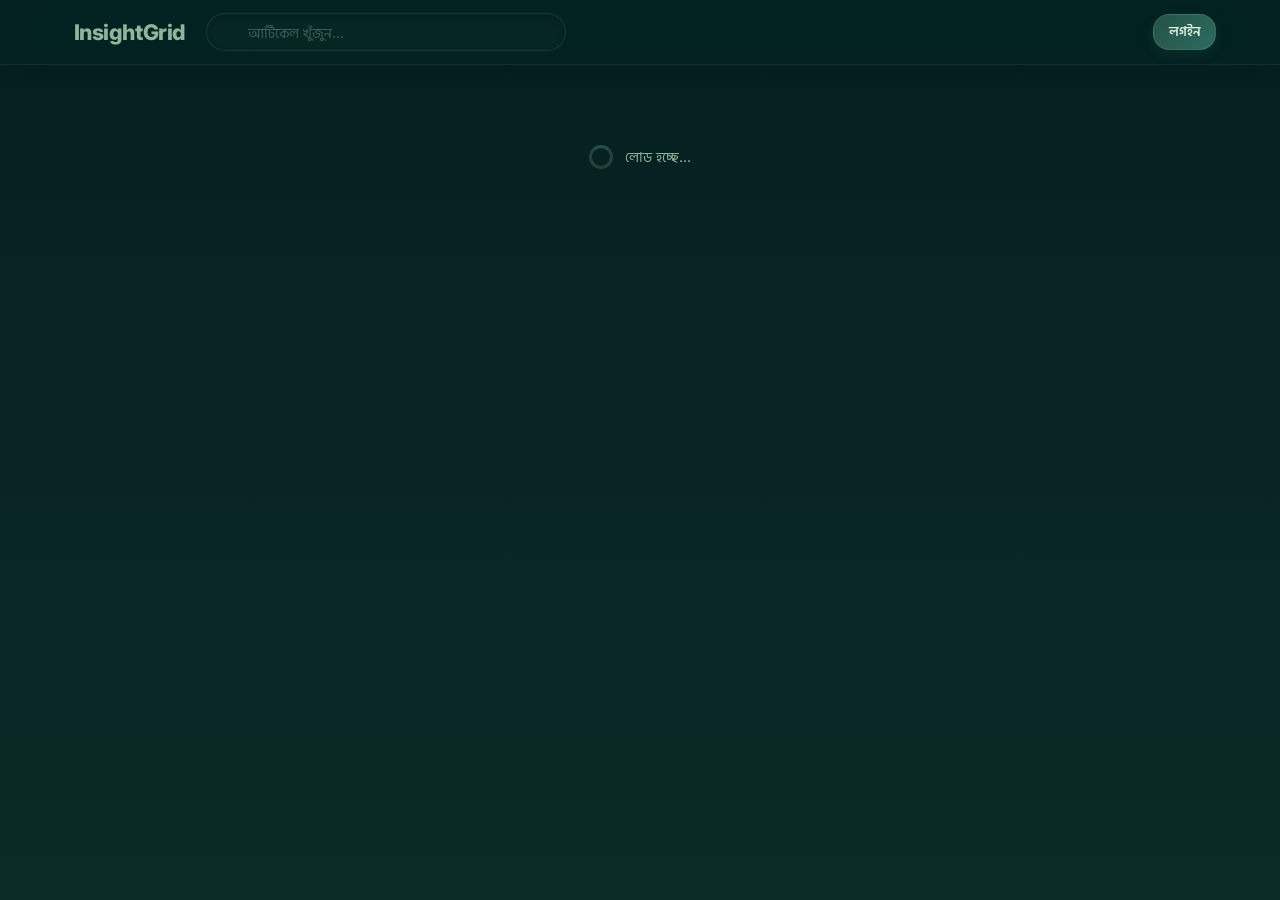
==== commit 6c612b74: "admin post issue fix" ====
--- a/article.html
+++ b/article.html
@@ -41,7 +41,7 @@
         </div>
         <div class="dropdown-menu" id="user-dd">
           <a href="dashboard.html"><i data-lucide="bar-chart-3"></i> ড্যাশবোর্ড</a>
-          <a href="write.html"><i data-lucide="edit"></i> নতুন পোস্ট</a>
+          <a href="write.html" class="admin-only"><i data-lucide="edit"></i> নতুন পোস্ট</a>
           <a href="profile.html"><i data-lucide="user"></i> প্রোফাইল</a>
           <div class="dropdown-divider"></div>
           <button onclick="handleLogout()"><i data-lucide="log-out"></i> লগআউট</button>
@@ -194,9 +194,9 @@
     // Set engagement button states after auth loads
     refreshEngagementUI();
 
-    // Show edit button if author
+    // Show edit button only for admin users
     auth.onAuthStateChanged(user => {
-      if (user && user.uid === a.authorId) {
+      if (user && isAdminUser(user, currentUserProfile)) {
         document.getElementById('edit-btn-wrap').innerHTML =
           `<a href="write.html?id=${a.id}" class="btn btn-outline btn-sm"><i data-lucide="edit"></i> সম্পাদনা</a>`;
         lucide.createIcons();
--- a/css/style.css
+++ b/css/style.css
@@ -18,11 +18,16 @@
   --danger:      #ef4444;
   --shadow:      0 2px 8px rgba(0,0,0,.35);
   --shadow-md:   0 10px 30px rgba(0,0,0,.45);
-  --r:           8px;
-  --r-lg:        14px;
+  --shadow-lg:   0 20px 50px rgba(0,0,0,.6);
+  --r:           12px;
+  --r-lg:        16px;
+  --r-xl:        20px;
   --font:        'Inter', 'Hind Siliguri', sans-serif;
   --font-serif:  'Georgia', 'Hind Siliguri', serif;
   --theme:       default;
+  --transition:  all 0.25s cubic-bezier(0.4, 0, 0.2, 1);
+  --glass-bg:    rgba(11, 43, 38, 0.35);
+  --glass-border: rgba(142, 182, 155, 0.12);
 }
 
 /* ── Liquid Glass Theme ───────────────────────────────────── */
@@ -105,29 +110,62 @@
 
 /* ── Reset ────────────────────────────────────────────────── */
 *, *::before, *::after { margin: 0; padding: 0; box-sizing: border-box; }
-html   { scroll-behavior: smooth; }
-body   { font-family: var(--font); color: var(--text); background: linear-gradient(180deg, #051F20 0%, #0B2B26 100%) fixed; line-height: 1.6; min-height: 100vh; }
+.html {
+  scroll-behavior: smooth;
+  background: linear-gradient(180deg, #051F20 0%, #0B2B26 100%) fixed;
+}
+body {
+  font-family: var(--font);
+  color: var(--text);
+  background: linear-gradient(180deg, #051F20 0%, #0B2B26 100%) fixed;
+  line-height: 1.6;
+  min-height: 100vh;
+}
 a      { color: inherit; text-decoration: none; }
 img    { max-width: 100%; display: block; }
 button, input, select, textarea { font-family: inherit; font-size: inherit; }
 
 /* ── Layout ───────────────────────────────────────────────── */
-.container { max-width: 1200px; margin: 0 auto; padding: 0 1.25rem; }
-
-/* ── Buttons ──────────────────────────────────────────────── */
+.container {
+  max-width: 1200px;
+  margin: 0 auto;
+  padding: 0 1.5rem;
+}
+
 .btn {
-  display: inline-flex; align-items: center; gap: .4rem;
-  padding: .6rem 1.25rem; border-radius: var(--r);
-  border: none; cursor: pointer; font-weight: 500;
-  font-size: .875rem; transition: all .15s; white-space: nowrap;
-}
-.btn:disabled { opacity: .55; cursor: not-allowed; }
-
-.btn-primary  { background: linear-gradient(90deg, #235347, #2d6b5e); color: #DAF1DE; }
-.btn-primary:hover:not(:disabled) { background: linear-gradient(90deg, #2d6b5e, #8EB69B); color: #051F20; }
-
-.btn-outline  { background: transparent; border: 1.5px solid rgba(142,182,155,.3); color: var(--text); }
-.btn-outline:hover { border-color: #8EB69B; color: #8EB69B; background: rgba(35,83,71,.2); }
+  display: inline-flex; align-items: center; gap: 0.5rem;
+  padding: 0.7rem 1.4rem; border-radius: var(--r-lg);
+  border: none; cursor: pointer; font-weight: 600;
+  font-size: 0.9rem; transition: var(--transition); white-space: nowrap;
+}
+.btn:disabled { opacity: 0.55; cursor: not-allowed; }
+
+.btn-primary  {
+  background: linear-gradient(135deg, #235347, #2d6b5e);
+  color: #DAF1DE;
+  border: 1px solid rgba(142, 182, 155, 0.2);
+  box-shadow: 0 4px 12px rgba(35, 83, 71, 0.25);
+}
+.btn-primary:hover:not(:disabled) {
+  background: linear-gradient(135deg, #2d6b5e, #8EB69B);
+  color: #051F20;
+  border-color: rgba(142, 182, 155, 0.4);
+  box-shadow: 0 6px 20px rgba(35, 83, 71, 0.3);
+  transform: translateY(-2px);
+}
+
+.btn-outline  {
+  background: rgba(35, 83, 71, 0.15);
+  border: 1px solid rgba(142, 182, 155, 0.2);
+  color: var(--text);
+  backdrop-filter: blur(8px);
+}
+.btn-outline:hover {
+  border-color: #8EB69B;
+  color: #8EB69B;
+  background: rgba(35, 83, 71, 0.3);
+  box-shadow: 0 4px 12px rgba(35, 83, 71, 0.2);
+}
 
 .btn-danger   { background: var(--danger); color: #fff; }
 .btn-danger:hover { background: #dc2626; }
@@ -138,50 +176,83 @@
 .btn-sm   { padding: .4rem .9rem; font-size: .8rem; }
 .btn-full { width: 100%; justify-content: center; }
 
-/* ── Navbar ───────────────────────────────────────────────── */
+/* Navbar */
 .navbar {
   position: sticky; top: 0; z-index: 100;
-  background: rgba(11,43,38,.85); backdrop-filter: blur(12px);
-  -webkit-backdrop-filter: blur(12px); border-bottom: 1px solid rgba(142,182,155,.12);
+  background: rgba(11, 43, 38, 0.25);
+  backdrop-filter: blur(20px) saturate(1.2);
+  -webkit-backdrop-filter: blur(20px) saturate(1.2);
+  border-bottom: 1px solid rgba(142, 182, 155, 0.1);
+  box-shadow: 0 4px 20px rgba(0, 0, 0, 0.15);
 }
 .navbar .container {
-  display: flex; align-items: center; gap: .75rem; height: 60px;
+  display: flex; align-items: center; gap: 1.25rem;
+  height: 64px;
+  padding: 0 1.5rem;
 }
 .nav-brand {
-  font-size: 1.3rem; font-weight: 800; color: var(--accent);
-  flex-shrink: 0; letter-spacing: -.02em;
+  font-size: 1.35rem; font-weight: 800;
+  color: #8EB69B;
+  flex-shrink: 0; letter-spacing: -0.02em;
+  display: flex; align-items: center; gap: 0.6rem;
+  transition: var(--transition);
+}
+.nav-brand:hover {
+  color: #DAF1DE;
+  transform: scale(1.05);
 }
 .nav-search {
   flex: 1; max-width: 360px; position: relative;
 }
 .nav-search input {
-  width: 100%; padding: .5rem 1rem .5rem 2.3rem;
-  border: 1.5px solid rgba(142,182,155,.2); border-radius: 20px;
-  font-size: .85rem; outline: none; background: rgba(22,56,50,.6); color: var(--text); transition: all .2s;
-}
-.nav-search input:focus { border-color: var(--accent); background: rgba(22,56,50,.9); }
-.nav-search input::placeholder { color: var(--muted); }
+  width: 100%; padding: 0.6rem 1.2rem 0.6rem 2.6rem;
+  border: 1px solid rgba(142, 182, 155, 0.15); border-radius: var(--r-xl);
+  font-size: 0.9rem; outline: none;
+  background: rgba(22, 56, 50, 0.2);
+  backdrop-filter: blur(12px);
+  color: var(--text); transition: var(--transition);
+  box-shadow: inset 0 2px 8px rgba(0, 0, 0, 0.1);
+}
+.nav-search input:focus {
+  border-color: #8EB69B;
+  background: rgba(22, 56, 50, 0.35);
+  box-shadow: inset 0 2px 8px rgba(0, 0, 0, 0.1), 0 0 12px rgba(142, 182, 155, 0.15);
+}
+.nav-search input::placeholder { color: rgba(142, 182, 155, 0.4); }
 .nav-search .search-icon {
-  position: absolute; left: .8rem; top: 50%; transform: translateY(-50%);
-  color: var(--muted); pointer-events: none; font-size: .9rem;
+  position: absolute; left: 1rem; top: 50%; transform: translateY(-50%);
+  color: var(--muted); pointer-events: none; font-size: 1rem;
 }
 
 /* Search Dropdown */
 .search-dropdown {
-  display: none; position: absolute; left: 0; right: 0; top: calc(100% + 8px);
-  background: rgba(22,56,50,.95); backdrop-filter: blur(12px);
-  border: 1px solid rgba(142,182,155,.2); border-radius: var(--r);
-  box-shadow: 0 12px 40px rgba(0,0,0,.4); z-index: 300;
-  max-height: 420px; overflow-y: auto; animation: fadeDown .2s ease;
+  display: none; position: absolute; left: 0; right: 0;
+  top: calc(100% + 12px);
+  background: rgba(11, 43, 38, 0.25);
+  backdrop-filter: blur(20px) saturate(1.2);
+  -webkit-backdrop-filter: blur(20px) saturate(1.2);
+  border: 1px solid rgba(142, 182, 155, 0.15);
+  border-radius: var(--r-lg);
+  box-shadow: 0 20px 50px rgba(0, 0, 0, 0.4);
+  z-index: 300;
+  max-height: 450px; overflow-y: auto;
+  animation: fadeDown 0.18s ease;
 }
 .search-dropdown.active { display: block; }
 
 .search-result-item {
-  padding: 1rem; border-bottom: 1px solid rgba(142,182,155,.1);
-  cursor: pointer; transition: background .15s; display: flex; gap: .75rem; align-items: flex-start;
+  padding: 1rem 1.2rem;
+  border-bottom: 1px solid rgba(142, 182, 155, 0.08);
+  cursor: pointer;
+  transition: var(--transition);
+  display: flex; gap: 1rem;
+  align-items: flex-start;
 }
 .search-result-item:last-child { border-bottom: none; }
-.search-result-item:hover { background: rgba(35,83,71,.4); }
+.search-result-item:hover {
+  background: rgba(35, 83, 71, 0.2);
+  padding-left: 1.5rem;
+}
 
 .search-result-thumb {
   width: 50px; height: 40px; border-radius: 6px;
@@ -215,11 +286,19 @@
 
 /* Avatar */
 .nav-avatar {
-  width: 36px; height: 36px; border-radius: 50%;
-  background: var(--accent); color: #fff;
+  width: 40px; height: 40px; border-radius: 50%;
+  background: linear-gradient(135deg, var(--accent), var(--accent-dark));
+  color: #fff;
   display: flex; align-items: center; justify-content: center;
-  font-weight: 700; font-size: .8rem; cursor: pointer;
+  font-weight: 700; font-size: 0.85rem; cursor: pointer;
   overflow: hidden; flex-shrink: 0;
+  transition: var(--transition);
+  box-shadow: 0 4px 12px rgba(35, 83, 71, 0.3);
+  border: 1px solid rgba(142, 182, 155, 0.2);
+}
+.nav-avatar:hover {
+  transform: scale(1.1);
+  box-shadow: 0 6px 16px rgba(35, 83, 71, 0.4);
 }
 .nav-avatar img { width: 100%; height: 100%; object-fit: cover; }
 
@@ -227,23 +306,33 @@
 .dropdown { position: relative; }
 .dropdown-menu {
   display: none; position: absolute; right: 0;
-  top: calc(100% + .5rem);
-  background: rgba(22,56,50,.95); backdrop-filter: blur(12px);
-  border: 1px solid rgba(142,182,155,.2); border-radius: var(--r);
-  box-shadow: 0 10px 30px rgba(0,0,0,.5); min-width: 185px;
-  overflow: hidden; z-index: 200; animation: fadeDown .15s ease;
+  top: calc(100% + 0.75rem);
+  background: rgba(11, 43, 38, 0.25);
+  backdrop-filter: blur(20px) saturate(1.2);
+  -webkit-backdrop-filter: blur(20px) saturate(1.2);
+  border: 1px solid rgba(142, 182, 155, 0.15);
+  border-radius: var(--r-lg);
+  box-shadow: 0 16px 40px rgba(0, 0, 0, 0.3);
+  min-width: 200px;
+  overflow: hidden;
+  z-index: 200;
+  animation: fadeDown 0.18s ease;
 }
 .dropdown-menu.show { display: block; }
 .dropdown-menu a,
 .dropdown-menu button {
-  display: flex; align-items: center; gap: .5rem;
-  padding: .7rem 1rem; font-size: .875rem; color: var(--text);
+  display: flex; align-items: center; gap: 0.6rem;
+  padding: 0.8rem 1.2rem; font-size: 0.875rem; color: var(--text);
   border: none; background: none; width: 100%;
-  text-align: left; cursor: pointer; transition: background .1s;
+  text-align: left; cursor: pointer; transition: var(--transition);
 }
 .dropdown-menu a:hover,
-.dropdown-menu button:hover { background: rgba(35,83,71,.5); }
-.dropdown-divider { height: 1px; background: var(--border); margin: .25rem 0; }
+.dropdown-menu button:hover {
+  background: rgba(35, 83, 71, 0.3);
+  color: #8EB69B;
+  padding-left: 1.5rem;
+}
+.dropdown-divider { height: 1px; background: rgba(142, 182, 155, 0.1); margin: 0.4rem 0; }
 
 /* ── Toast ────────────────────────────────────────────────── */
 .toast {
@@ -261,20 +350,56 @@
 
 /* ── Hero ─────────────────────────────────────────────────── */
 .hero {
-  background: linear-gradient(135deg, #051F20 0%, #235347 100%);
-  color: var(--text); padding: 3.5rem 0; text-align: center;
-  border-bottom: 1px solid rgba(142,182,155,.12);
-}
-.hero h1 { font-size: clamp(1.75rem, 5vw, 2.5rem); font-weight: 800; margin-bottom: .75rem; }
-.hero p  { font-size: 1rem; opacity: .85; max-width: 460px; margin: 0 auto 1.5rem; }
+  background: linear-gradient(135deg, #051F20 0%, #0B2B26 50%, #235347 100%);
+  color: var(--text);
+  padding: 4.5rem 1.5rem;
+  text-align: center;
+  border-bottom: 1px solid rgba(142, 182, 155, 0.1);
+  position: relative;
+  overflow: hidden;
+}
+.hero::before {
+  content: '';
+  position: absolute;
+  top: -50%; left: -50%; right: -50%; bottom: -50%;
+  background: radial-gradient(circle at 30% 60%, rgba(35, 83, 71, 0.2) 0%, transparent 60%);
+  pointer-events: none;
+}
+.hero .container { position: relative; z-index: 1; }
+.hero h1 {
+  font-size: clamp(2.25rem, 6vw, 3.2rem);
+  font-weight: 800;
+  margin-bottom: 1rem;
+  line-height: 1.2;
+  letter-spacing: -0.01em;
+}
+.hero p {
+  font-size: clamp(0.95rem, 2vw, 1.1rem);
+  opacity: 0.9;
+  max-width: 520px;
+  margin: 0 auto 2rem;
+  line-height: 1.7;
+}
 .hero-cta {
-  background: linear-gradient(90deg, #235347, #8EB69B);
-  color: #051F20;
-  font-weight: 700; padding: .7rem 1.75rem;
-  border-radius: var(--r); font-size: .95rem;
-  transition: transform .15s, box-shadow .15s;
-}
-.hero-cta:hover { transform: translateY(-2px); box-shadow: 0 8px 20px rgba(142,182,155,.3); }
+  display: inline-flex;
+  align-items: center;
+  gap: 0.6rem;
+  background: linear-gradient(135deg, #235347, #2d6b5e);
+  color: #DAF1DE;
+  font-weight: 700;
+  padding: 0.95rem 2.25rem;
+  border-radius: var(--r-xl);
+  font-size: 1rem;
+  transition: var(--transition);
+  border: 1px solid rgba(142, 182, 155, 0.2);
+  box-shadow: 0 8px 24px rgba(35, 83, 71, 0.3);
+  cursor: pointer;
+}
+.hero-cta:hover {
+  transform: translateY(-3px);
+  box-shadow: 0 12px 32px rgba(35, 83, 71, 0.4);
+  border-color: rgba(142, 182, 155, 0.4);
+}
 
 /* ── Category Bar ─────────────────────────────────────────── */
 .cat-bar { background: rgba(11,43,38,.8); border-bottom: 1px solid rgba(142,182,155,.12); overflow-x: auto; scrollbar-width: none; }
@@ -297,26 +422,36 @@
 }
 
 /* ── Article Cards ────────────────────────────────────────── */
-.articles-grid { display: flex; flex-direction: column; gap: 1.1rem; }
+.articles-grid { display: flex; flex-direction: column; gap: 1.5rem; }
 
 .article-card {
-  display: grid; grid-template-columns: 1fr 120px;
-  gap: 1rem; padding: 1.25rem;
-  background: rgba(22,56,50,.5); border: 1px solid rgba(142,182,155,.12);
-  border-radius: var(--r-lg); cursor: pointer;
-  transition: box-shadow .25s, border-color .25s, transform .25s, background .25s;
+  display: grid;
+  grid-template-columns: 1fr 140px;
+  gap: 1.5rem;
+  padding: 1.5rem;
+  background: rgba(11, 43, 38, 0.25);
+  backdrop-filter: blur(16px);
+  -webkit-backdrop-filter: blur(16px);
+  border: 1px solid rgba(142, 182, 155, 0.12);
+  border-radius: var(--r-lg);
+  cursor: pointer;
+  transition: var(--transition);
+  box-shadow: 0 4px 16px rgba(0, 0, 0, 0.15);
 }
 .article-card:hover {
-  box-shadow: 0 10px 30px rgba(0,0,0,.4);
-  border-color: rgba(142,182,155,.4);
-  background: rgba(35,83,71,.5);
-  transform: translateY(-3px);
+  box-shadow: 0 12px 40px rgba(0, 0, 0, 0.3);
+  border-color: rgba(142, 182, 155, 0.25);
+  background: rgba(11, 43, 38, 0.35);
+  transform: translateY(-4px);
 }
 
 .card-thumb {
-  width: 120px; height: 90px; border-radius: var(--r);
-  object-fit: cover; background: var(--bg2);
+  width: 140px; height: 100px; border-radius: var(--r-lg);
+  object-fit: cover;
+  background: linear-gradient(135deg, var(--bg2), #0B2B26);
   flex-shrink: 0; align-self: start;
+  border: 1px solid rgba(142, 182, 155, 0.1);
+  box-shadow: 0 4px 12px rgba(0, 0, 0, 0.2);
 }
 .no-thumb { display: flex; align-items: center; justify-content: center; font-size: 1.8rem; color: rgba(142,182,155,.4); }
 
@@ -348,8 +483,17 @@
 .card-stats  { display: flex; gap: .6rem; font-size: .72rem; color: var(--muted); }
 
 .tag {
-  background: rgba(35,83,71,.4); border: 1px solid rgba(142,182,155,.2);
-  padding: .12rem .5rem; border-radius: 10px; font-size: .72rem; color: #8EB69B;
+  background: rgba(35, 83, 71, 0.25);
+  border: 1px solid rgba(142, 182, 155, 0.2);
+  padding: 0.2rem 0.6rem;
+  border-radius: 12px;
+  font-size: 0.72rem;
+  color: #8EB69B;
+  transition: var(--transition);
+}
+.tag:hover {
+  background: rgba(35, 83, 71, 0.4);
+  border-color: rgba(142, 182, 155, 0.35);
 }
 
 @media (max-width: 520px) {
@@ -362,17 +506,38 @@
 .sidebar-label { font-size: .72rem; font-weight: 700; text-transform: uppercase; letter-spacing: .06em; color: var(--muted); margin-bottom: .85rem; }
 .tag-cloud { display: flex; flex-wrap: wrap; gap: .4rem; }
 .tag-btn {
-  padding: .3rem .85rem; border: 1.5px solid rgba(142,182,155,.2);
-  border-radius: 20px; font-size: .8rem; cursor: pointer; transition: all .18s;
-  background: rgba(22,56,50,.5); color: var(--muted);
-}
-.tag-btn:hover { border-color: #8EB69B; color: #DAF1DE; background: rgba(35,83,71,.5); }
+  padding: 0.4rem 1rem;
+  border: 1px solid rgba(142, 182, 155, 0.2);
+  border-radius: 20px;
+  font-size: 0.85rem;
+  cursor: pointer;
+  transition: var(--transition);
+  background: rgba(22, 56, 50, 0.2);
+  color: var(--muted);
+}
+.tag-btn:hover {
+  border-color: #8EB69B;
+  color: #DAF1DE;
+  background: rgba(35, 83, 71, 0.3);
+  transform: translateY(-2px);
+  box-shadow: 0 4px 12px rgba(35, 83, 71, 0.2);
+}
 .cta-box {
-  background: rgba(22,56,50,.6); backdrop-filter: blur(12px);
-  border: 1px solid rgba(142,182,155,.2); border-radius: var(--r-lg); padding: 1.25rem;
-}
-.cta-box h4 { font-size: .9rem; font-weight: 700; color: #8EB69B; margin-bottom: .5rem; }
-.cta-box p  { font-size: .83rem; color: var(--muted); margin-bottom: 1rem; line-height: 1.6; }
+  background: rgba(11, 43, 38, 0.25);
+  backdrop-filter: blur(12px);
+  -webkit-backdrop-filter: blur(12px);
+  border: 1px solid rgba(142, 182, 155, 0.15);
+  border-radius: var(--r-lg);
+  padding: 1.5rem;
+}
+.cta-box h4 {
+  font-size: 1rem; font-weight: 700;
+  color: #8EB69B; margin-bottom: 0.75rem;
+}
+.cta-box p  {
+  font-size: 0.9rem; color: var(--muted);
+  margin-bottom: 1.5rem; line-height: 1.7;
+}
 
 /* ── Article Page ─────────────────────────────────────────── */
 .article-page { max-width: 720px; margin: 0 auto; padding: 2rem 1.25rem 4rem; }
@@ -406,12 +571,20 @@
 
 .art-actions { display: flex; align-items: center; gap: .75rem; }
 .act-btn {
-  display: flex; align-items: center; gap: .3rem;
-  background: none; border: none; cursor: pointer;
-  color: var(--muted); font-size: .875rem;
-  padding: .35rem .55rem; border-radius: 6px; transition: all .15s;
-}
-.act-btn:hover    { color: #8EB69B; background: rgba(35,83,71,.4); }
+  display: flex; align-items: center; gap: 0.4rem;
+  background: rgba(22, 56, 50, 0.15);
+  border: 1px solid rgba(142, 182, 155, 0.1);
+  cursor: pointer;
+  color: var(--muted); font-size: 0.9rem;
+  padding: 0.5rem 0.75rem; border-radius: var(--r);
+  transition: var(--transition);
+}
+.act-btn:hover {
+  color: #8EB69B;
+  background: rgba(35, 83, 71, 0.25);
+  border-color: rgba(142, 182, 155, 0.2);
+  transform: translateY(-2px);
+}
 .act-btn.liked    { color: #ef4444; }
 .act-btn.bookmarked { color: var(--accent); }
 
@@ -451,17 +624,38 @@
 
 .comment-form-row  { display: flex; gap: .75rem; margin-bottom: 2rem; align-items: flex-start; }
 .comment-textarea {
-  flex: 1; padding: .75rem 1rem; border: 1.5px solid rgba(142,182,155,.2);
-  border-radius: var(--r); font-size: .875rem; resize: vertical;
-  outline: none; transition: border-color .2s; min-height: 80px;
-  background: rgba(22,56,50,.6); color: var(--text);
-}
-.comment-textarea:focus { border-color: var(--accent); }
+  flex: 1;
+  padding: 1rem 1.2rem;
+  border: 1px solid rgba(142, 182, 155, 0.15);
+  border-radius: var(--r-lg);
+  font-size: 0.9rem;
+  resize: vertical;
+  outline: none;
+  transition: var(--transition);
+  min-height: 100px;
+  background: rgba(22, 56, 50, 0.2);
+  backdrop-filter: blur(8px);
+  color: var(--text);
+  font-family: var(--font);
+}
+.comment-textarea:focus {
+  border-color: #8EB69B;
+  background: rgba(22, 56, 50, 0.3);
+  box-shadow: 0 0 12px rgba(142, 182, 155, 0.1);
+}
+.comment-textarea::placeholder {
+  color: rgba(142, 182, 155, 0.4);
+}
 
 .comment-item { display: flex; gap: .75rem; margin-bottom: 1.1rem; }
 .comment-body {
-  flex: 1; background: rgba(22,56,50,.6); border: 1px solid rgba(142,182,155,.12);
-  border-radius: var(--r); padding: .85rem 1rem;
+  flex: 1;
+  background: rgba(22, 56, 50, 0.15);
+  backdrop-filter: blur(8px);
+  -webkit-backdrop-filter: blur(8px);
+  border: 1px solid rgba(142, 182, 155, 0.1);
+  border-radius: var(--r);
+  padding: 1rem;
 }
 .comment-head   { display: flex; align-items: center; gap: .5rem; margin-bottom: .3rem; }
 .comment-author { font-weight: 600; font-size: .85rem; }
@@ -487,32 +681,64 @@
 .write-save-status { font-size: .8rem; color: var(--muted); padding: .3rem 0; }
 
 .title-field {
-  width: 100%; border: none; border-bottom: 2px solid rgba(142,182,155,.25);
-  padding: .75rem 0; font-size: 1.9rem; font-weight: 800;
-  font-family: var(--font-serif); outline: none; color: var(--text);
-  background: transparent; margin-bottom: 1.25rem; transition: border-color .2s;
-}
-.title-field:focus { border-bottom-color: var(--accent); }
-.title-field::placeholder { color: rgba(142,182,155,.35); }
+  width: 100%;
+  border: none;
+  border-bottom: 2px solid rgba(142, 182, 155, 0.2);
+  padding: 1rem 0;
+  font-size: 2.2rem;
+  font-weight: 800;
+  font-family: var(--font-serif);
+  outline: none;
+  color: var(--text);
+  background: transparent;
+  margin-bottom: 2rem;
+  transition: var(--transition);
+}
+.title-field:focus {
+  border-bottom-color: #8EB69B;
+  box-shadow: 0 2px 8px rgba(142, 182, 155, 0.1);
+}
+.title-field::placeholder {
+  color: rgba(142, 182, 155, 0.3);
+}
 
 .write-meta-row { display: flex; gap: .75rem; margin-bottom: 1.25rem; flex-wrap: wrap; }
 .write-meta-row select,
 .write-meta-row input {
-  padding: .5rem .85rem; border: 1.5px solid rgba(142,182,155,.2);
-  border-radius: var(--r); font-size: .85rem; outline: none;
-  transition: border-color .2s; background: rgba(22,56,50,.7); color: var(--text);
+  padding: 0.65rem 1rem;
+  border: 1px solid rgba(142, 182, 155, 0.15);
+  border-radius: var(--r-lg);
+  font-size: 0.9rem;
+  outline: none;
+  transition: var(--transition);
+  background: rgba(22, 56, 50, 0.2);
+  backdrop-filter: blur(8px);
+  color: var(--text);
 }
 .write-meta-row select:focus,
-.write-meta-row input:focus { border-color: var(--accent); }
+.write-meta-row input:focus {
+  border-color: #8EB69B;
+  background: rgba(22, 56, 50, 0.35);
+  box-shadow: 0 0 10px rgba(142, 182, 155, 0.1);
+}
 
 .thumb-zone {
-  border: 2px dashed rgba(142,182,155,.25); border-radius: var(--r-lg);
-  padding: 2rem; text-align: center; cursor: pointer;
-  margin-bottom: 1.25rem; transition: all .2s;
-  color: var(--muted); font-size: .875rem;
-  background: rgba(22,56,50,.3);
-}
-.thumb-zone:hover { border-color: #8EB69B; color: #DAF1DE; background: rgba(35,83,71,.4); }
+  border: 2px dashed rgba(142, 182, 155, 0.25);
+  border-radius: var(--r-lg);
+  padding: 3rem 2rem;
+  text-align: center;
+  cursor: pointer;
+  margin-bottom: 1.5rem;
+  transition: var(--transition);
+  color: var(--muted);
+  font-size: 0.9rem;
+  background: rgba(22, 56, 50, 0.15);
+}
+.thumb-zone:hover {
+  border-color: #8EB69B;
+  color: #DAF1DE;
+  background: rgba(35, 83, 71, 0.25);
+}
 .thumb-zone input { display: none; }
 .thumb-zone-icon  { font-size: 2rem; margin-bottom: .5rem; }
 
@@ -522,13 +748,31 @@
 }
 
 /* Quill overrides */
-.ql-editor       { font-family: var(--font-serif); font-size: 1.05rem; line-height: 1.85; min-height: 400px; background: rgba(5,31,32,.7); color: var(--text); }
-.ql-container    { border-radius: 0 0 var(--r) var(--r); border-color: rgba(142,182,155,.2) !important; }
-.ql-toolbar      { border-radius: var(--r) var(--r) 0 0; background: rgba(11,43,38,.9) !important; border-color: rgba(142,182,155,.2) !important; }
+.ql-editor {
+  font-family: var(--font-serif);
+  font-size: 1.1rem;
+  line-height: 1.9;
+  min-height: 450px;
+  background: rgba(22, 56, 50, 0.15);
+  color: var(--text);
+  padding: 2rem;
+}
+.ql-container {
+  border-radius: 0 0 var(--r-lg) var(--r-lg);
+  border-color: rgba(142, 182, 155, 0.15) !important;
+}
+.ql-toolbar {
+  border-radius: var(--r-lg) var(--r-lg) 0 0;
+  background: rgba(11, 43, 38, 0.35) !important;
+  border-color: rgba(142, 182, 155, 0.15) !important;
+  padding: 0.75rem 1rem;
+}
 .ql-toolbar .ql-stroke { stroke: #8EB69B !important; }
 .ql-toolbar .ql-fill   { fill: #8EB69B !important; }
+.ql-toolbar .ql-picker-label { color: #8EB69B !important; }
 .ql-toolbar button:hover .ql-stroke { stroke: #DAF1DE !important; }
-.ql-toolbar .ql-picker-label { color: #8EB69B !important; }
+.ql-toolbar button:hover .ql-fill { fill: #DAF1DE !important; }
+.ql-editor:focus { outline: none; }
 
 .write-bottom-actions { display: flex; gap: .75rem; justify-content: flex-end; margin-top: 1.25rem; flex-wrap: wrap; }
 
@@ -542,8 +786,20 @@
   gap: 1rem; margin-bottom: 2rem;
 }
 .stat-card {
-  background: rgba(22,56,50,.6); border: 1px solid rgba(142,182,155,.15);
-  border-radius: var(--r-lg); padding: 1.25rem 1rem; text-align: center;
+  background: rgba(11, 43, 38, 0.25);
+  backdrop-filter: blur(12px);
+  -webkit-backdrop-filter: blur(12px);
+  border: 1px solid rgba(142, 182, 155, 0.12);
+  border-radius: var(--r-lg);
+  padding: 1.5rem 1.25rem;
+  text-align: center;
+  transition: var(--transition);
+  box-shadow: 0 4px 12px rgba(0, 0, 0, 0.1);
+}
+.stat-card:hover {
+  transform: translateY(-4px);
+  box-shadow: 0 8px 24px rgba(0, 0, 0, 0.15);
+  background: rgba(11, 43, 38, 0.35);
 }
 .stat-num   { font-size: 2rem; font-weight: 800; color: var(--accent); line-height: 1; }
 .stat-label { font-size: .78rem; color: var(--muted); margin-top: .35rem; }
@@ -566,21 +822,40 @@
 
 .tbl-actions { display: flex; gap: .4rem; }
 .icon-btn {
-  background: none; border: none; cursor: pointer;
-  padding: .3rem .45rem; border-radius: 6px;
-  font-size: .9rem; transition: background .12s;
-}
-.icon-btn:hover        { background: rgba(35,83,71,.4); }
-.icon-btn.del:hover    { background: rgba(239,68,68,.15); }
+  background: rgba(22, 56, 50, 0.15);
+  border: 1px solid rgba(142, 182, 155, 0.1);
+  cursor: pointer;
+  padding: 0.5rem 0.75rem; border-radius: var(--r);
+  font-size: 0.95rem;
+  transition: var(--transition);
+  color: var(--muted);
+}
+.icon-btn:hover {
+  background: rgba(35, 83, 71, 0.25);
+  border-color: rgba(142, 182, 155, 0.2);
+  color: #8EB69B;
+  transform: translateY(-2px);
+  box-shadow: 0 4px 12px rgba(35, 83, 71, 0.15);
+}
+.icon-btn.del:hover {
+  background: rgba(239, 68, 68, 0.2);
+  color: #ef4444;
+  border-color: rgba(239, 68, 68, 0.3);
+}
 
 /* ── Profile Page ─────────────────────────────────────────── */
 .profile-page { max-width: 820px; margin: 0 auto; padding: 2.5rem 1.25rem 4rem; }
 
 /* Profile Card Layout */
 .profile-card {
-  background: rgba(22,56,50,.6); border: 1px solid rgba(142,182,155,.15);
-  border-radius: var(--r-lg); padding: 2.5rem 2rem; margin-bottom: 2rem;
-  box-shadow: var(--shadow-md);
+  background: rgba(11, 43, 38, 0.25);
+  backdrop-filter: blur(16px);
+  -webkit-backdrop-filter: blur(16px);
+  border: 1px solid rgba(142, 182, 155, 0.12);
+  border-radius: var(--r-lg);
+  padding: 2.5rem 2rem;
+  margin-bottom: 2rem;
+  box-shadow: 0 8px 32px rgba(0, 0, 0, 0.2);
 }
 
 .profile-header {
@@ -592,11 +867,14 @@
 }
 
 .profile-avatar-large {
-  width: 120px; height: 120px; border-radius: 50%;
+  width: 140px; height: 140px; border-radius: 50%;
   background: linear-gradient(135deg, var(--accent), var(--accent-dark));
-  color: #fff; display: flex; align-items: center; justify-content: center;
-  font-weight: 800; font-size: 2.5rem; overflow: hidden; flex-shrink: 0;
-  box-shadow: 0 8px 24px rgba(35,83,71,.4);
+  color: #fff;
+  display: flex; align-items: center; justify-content: center;
+  font-weight: 800; font-size: 3rem;
+  overflow: hidden; flex-shrink: 0;
+  box-shadow: 0 12px 32px rgba(35, 83, 71, 0.4);
+  border: 2px solid rgba(142, 182, 155, 0.2);
 }
 .profile-avatar-large img { width: 100%; height: 100%; object-fit: cover; }
 
@@ -716,28 +994,58 @@
 /* ── Auth Pages ───────────────────────────────────────────── */
 .auth-page {
   min-height: 100vh; display: flex; align-items: center;
-  justify-content: center; background: linear-gradient(135deg, #051F20 0%, #0B2B26 100%); padding: 1.5rem;
+  justify-content: center;
+  background: linear-gradient(135deg, #051F20 0%, #0B2B26 100%);
+  padding: 1.5rem;
 }
 .auth-card {
-  background: rgba(22,56,50,.65); backdrop-filter: blur(16px);
-  -webkit-backdrop-filter: blur(16px);
-  border: 1px solid rgba(142,182,155,.2); border-radius: var(--r-lg);
-  padding: 2.25rem 2rem; width: 100%; max-width: 400px;
-  box-shadow: 0 16px 40px rgba(0,0,0,.5);
-}
-.auth-logo  { font-size: 1.5rem; font-weight: 800; color: var(--accent); text-align: center; display: block; margin-bottom: 1.5rem; }
-.auth-title { font-size: 1.3rem; font-weight: 700; text-align: center; margin-bottom: .25rem; color: var(--text); }
-.auth-sub   { text-align: center; color: var(--muted); font-size: .875rem; margin-bottom: 1.75rem; }
-
-.form-group  { margin-bottom: 1rem; }
-.form-label  { display: block; font-size: .85rem; font-weight: 500; margin-bottom: .35rem; }
+  background: rgba(11, 43, 38, 0.25);
+  backdrop-filter: blur(20px) saturate(1.2);
+  -webkit-backdrop-filter: blur(20px) saturate(1.2);
+  border: 1px solid rgba(142, 182, 155, 0.15);
+  border-radius: var(--r-xl);
+  padding: 3rem 2.5rem;
+  width: 100%;
+  max-width: 420px;
+  box-shadow: 0 20px 60px rgba(0, 0, 0, 0.4);
+}
+.auth-logo {
+  font-size: 1.5rem; font-weight: 800; color: #8EB69B;
+  text-align: center; display: block; margin-bottom: 1.5rem;
+  display: flex; align-items: center; justify-content: center; gap: 0.5rem;
+}
+.auth-title {
+  font-size: 1.4rem; font-weight: 800; text-align: center;
+  margin-bottom: 0.5rem; color: var(--text);
+}
+.auth-sub {
+  text-align: center; color: var(--muted); font-size: 0.95rem;
+  margin-bottom: 2rem;
+}
+
+.form-group  { margin-bottom: 1.25rem; }
+.form-label  {
+  display: block; font-size: 0.85rem; font-weight: 600;
+  margin-bottom: 0.5rem; color: var(--muted);
+  text-transform: uppercase; letter-spacing: 0.02em;
+}
 .form-input  {
-  width: 100%; padding: .75rem 1rem; border: 1.5px solid rgba(142,182,155,.2);
-  border-radius: var(--r); font-size: .9rem; outline: none; transition: border-color .2s;
-  background: rgba(5,31,32,.6); color: var(--text);
-}
-.form-input:focus { border-color: #8EB69B; }
-.form-input::placeholder { color: rgba(142,182,155,.45); }
+  width: 100%; padding: 0.85rem 1.2rem;
+  border: 1px solid rgba(142, 182, 155, 0.15);
+  border-radius: var(--r-lg);
+  font-size: 0.95rem; outline: none;
+  transition: var(--transition);
+  background: rgba(22, 56, 50, 0.2);
+  backdrop-filter: blur(8px);
+  color: var(--text);
+  box-shadow: inset 0 1px 4px rgba(0, 0, 0, 0.1);
+}
+.form-input:focus {
+  border-color: #8EB69B;
+  background: rgba(22, 56, 50, 0.35);
+  box-shadow: inset 0 1px 4px rgba(0, 0, 0, 0.1), 0 0 10px rgba(142, 182, 155, 0.1);
+}
+.form-input::placeholder { color: rgba(142, 182, 155, 0.4); }
 
 .auth-footer { text-align: center; margin-top: 1.25rem; font-size: .875rem; color: var(--muted); }
 .auth-footer a { color: var(--accent); font-weight: 600; }
@@ -765,112 +1073,194 @@
 .empty-state p  { font-size: .875rem; }
 
 /* ── Footer ───────────────────────────────────────────────── */
-.footer { background: #051F20; border-top: 1px solid rgba(142,182,155,.12); color: var(--text); padding: 2.5rem 0; margin-top: 4rem; }
+.footer {
+  background: linear-gradient(180deg, #051F20 0%, #0B2B26 100%);
+  border-top: 1px solid rgba(142, 182, 155, 0.1);
+  color: var(--text);
+  padding: 3rem 0 1.5rem;
+  margin-top: 4rem;
+}
 .footer-grid {
-  display: grid; grid-template-columns: repeat(auto-fit, minmax(170px, 1fr));
-  gap: 2rem; margin-bottom: 2rem;
-}
-.footer-brand { font-size: 1.2rem; font-weight: 800; margin-bottom: .35rem; }
-.footer-desc  { font-size: .83rem; opacity: .6; line-height: 1.6; }
-.footer-head  { font-weight: 600; font-size: .875rem; margin-bottom: .75rem; opacity: .9; }
-.footer-links { list-style: none; display: flex; flex-direction: column; gap: .4rem; }
-.footer-links a { font-size: .83rem; opacity: .6; transition: opacity .18s; }
-.footer-links a:hover { opacity: 1; }
+  display: grid;
+  grid-template-columns: repeat(auto-fit, minmax(180px, 1fr));
+  gap: 3rem;
+  margin-bottom: 2.5rem;
+}
+.footer-brand {
+  font-size: 1.25rem;
+  font-weight: 800;
+  margin-bottom: 0.5rem;
+  color: #8EB69B;
+}
+.footer-desc  {
+  font-size: 0.85rem;
+  opacity: 0.65;
+  line-height: 1.7;
+}
+.footer-head {
+  font-weight: 700;
+  font-size: 0.9rem;
+  margin-bottom: 1rem;
+  opacity: 0.95;
+}
+.footer-links {
+  list-style: none;
+  display: flex;
+  flex-direction: column;
+  gap: 0.5rem;
+}
+.footer-links a {
+  font-size: 0.85rem;
+  opacity: 0.65;
+  transition: var(--transition);
+}
+.footer-links a:hover {
+  opacity: 1;
+  color: #8EB69B;
+  transform: translateX(4px);
+}
 .footer-bottom {
-  border-top: 1px solid rgba(255,255,255,.1); padding-top: 1.5rem;
-  text-align: center; font-size: .78rem; opacity: .4;
+  border-top: 1px solid rgba(142, 182, 155, 0.1);
+  padding-top: 2rem;
+  text-align: center;
+  font-size: 0.8rem;
+  opacity: 0.45;
 }
 
 /* ── Animations ───────────────────────────────────────────── */
-@keyframes spin     { to { transform: rotate(360deg); } }
+@keyframes spin {
+  to { transform: rotate(360deg); }
+}
 @keyframes fadeDown {
-  from { opacity: 0; transform: translateY(-8px); }
-  to   { opacity: 1; transform: translateY(0); }
-}
-.fade-in { animation: fadeDown .25s ease; }
+  from {
+    opacity: 0;
+    transform: translateY(-12px);
+  }
+  to {
+    opacity: 1;
+    transform: translateY(0);
+  }
+}
+.fade-in { animation: fadeDown 0.3s cubic-bezier(0.4, 0, 0.2, 1); }
 
 /* ── Responsive Design ────────────────────────────────────── */
 
 /* Tablet and below */
 @media (max-width: 768px) {
+  .container { padding: 0 1.25rem; }
+
+  .navbar .container {
+    height: 60px;
+    padding: 0 1rem;
+    gap: 1rem;
+  }
+  .nav-brand { font-size: 1.2rem; }
+  .nav-search {
+    flex: 1;
+    max-width: 250px;
+  }
+  .nav-search input {
+    padding: 0.5rem 1rem 0.5rem 2.3rem;
+    font-size: 0.85rem;
+  }
+  .nav-avatar { width: 38px; height: 38px; }
+  .nav-actions { gap: 0.5rem; }
+  .btn-sm {
+    padding: 0.5rem 1rem;
+    font-size: 0.8rem;
+  }
+
+  .hero {
+    padding: 3rem 1.5rem;
+  }
+  .hero h1 { font-size: 2rem; }
+  .hero p { font-size: 0.95rem; }
+  .hero-cta { padding: 0.85rem 1.8rem; }
+
+  .home-layout { grid-template-columns: 1fr; }
+  .sidebar { display: none; }
+
+  .article-card {
+    grid-template-columns: 1fr;
+    gap: 1.25rem;
+  }
+  .card-thumb { width: 100%; height: 160px; align-self: auto; }
+
+  .write-page, .article-page, .profile-page {
+    padding: 1.5rem 1rem 3rem;
+  }
+
+  .profile-header { flex-direction: column; }
+}
+
+/* Mobile */
+@media (max-width: 480px) {
   .container { padding: 0 1rem; }
 
   .navbar .container {
     height: 56px;
-    padding: 0 1rem;
-  }
-  .nav-brand { font-size: 1.2rem; }
-  .nav-search {
-    max-width: 200px;
-  }
-  .nav-search input {
-    padding: .4rem .8rem .4rem 2rem;
-    font-size: .8rem;
-  }
-  .nav-actions { gap: .4rem; }
+    padding: 0 0.875rem;
+    gap: 0.75rem;
+  }
+  .nav-brand {
+    font-size: 1.1rem;
+  }
+  .nav-search { display: none; }
+  .nav-avatar { width: 36px; height: 36px; font-size: 0.75rem; }
+  .nav-actions { gap: 0.4rem; }
+  .theme-toggle { width: 28px; height: 28px; }
   .btn-sm {
-    padding: .4rem .8rem;
-    font-size: .75rem;
+    padding: 0.4rem 0.9rem;
+    font-size: 0.75rem;
   }
 
   .hero {
-    padding: 2.5rem 0;
-  }
-  .hero h1 { font-size: 1.5rem; }
-  .hero p { font-size: .9rem; }
-
-  .home-layout { grid-template-columns: 1fr; }
+    padding: 2.5rem 1rem;
+  }
+  .hero h1 { font-size: 1.6rem; }
+  .hero p { font-size: 0.9rem; margin-bottom: 1.5rem; }
+  .hero-cta {
+    padding: 0.75rem 1.5rem;
+    font-size: 0.9rem;
+  }
+
+  .articles-grid { gap: 1.25rem; }
+  .article-card {
+    grid-template-columns: 1fr;
+    padding: 1.25rem 1rem;
+    gap: 1rem;
+  }
+  .card-thumb { width: 100%; height: 140px; }
+  .card-title { font-size: 0.95rem; }
+  .card-excerpt { font-size: 0.8rem; }
+
+  .auth-card {
+    padding: 2.5rem 1.75rem;
+    border-radius: var(--r-lg);
+  }
+  .auth-title { font-size: 1.2rem; }
+  .form-input { padding: 0.75rem 1rem; }
 
   .write-page, .article-page, .profile-page {
-    padding: 1.5rem 1rem 3rem;
-  }
-}
-
-/* Mobile */
-@media (max-width: 480px) {
-  .container { padding: 0 .75rem; }
-
-  .navbar .container {
-    height: 52px;
-    padding: 0 .75rem;
-  }
-  .nav-brand { font-size: 1.1rem; }
-  .nav-search { display: none; }
-  .nav-actions { gap: .3rem; }
-  .nav-avatar {
-    width: 32px;
-    height: 32px;
-    font-size: .7rem;
-  }
-  .dropdown-menu {
-    min-width: 160px;
-    right: -1rem;
-  }
-
-  .hero {
-    padding: 2rem 0;
-  }
-  .hero h1 { font-size: 1.25rem; }
-  .hero p { font-size: .85rem; }
-
-  .dash-page { padding: 1.5rem 0 3rem; }
+    padding: 1rem 1rem 2.5rem;
+  }
+
   .page-title { font-size: 1.5rem; }
 
   .stats-grid {
     grid-template-columns: repeat(2, 1fr);
-    gap: .75rem;
-  }
-  .stat-card { padding: 1rem .75rem; }
-  .stat-num { font-size: 1.5rem; }
-
-  .section-row { flex-direction: column; align-items: flex-start; gap: .5rem; }
-
-  .comment-form-row { flex-direction: column; gap: .5rem; }
-
-  .write-page, .article-page, .profile-page {
-    padding: 1rem .75rem 2rem;
-  }
-
-  .footer { padding: 2rem 0; }
-  .footer-grid { grid-template-columns: 1fr; gap: 1.5rem; }
-}
+    gap: 0.75rem;
+  }
+  .stat-card { padding: 1rem 0.75rem; }
+  .stat-num { font-size: 1.4rem; }
+
+  .profile-header {
+    flex-direction: column;
+    gap: 1.25rem;
+  }
+
+  .dropdown-menu { min-width: 160px; right: -0.75rem; }
+
+  .footer { padding: 1.5rem 0; }
+  .footer-grid { grid-template-columns: 1fr; gap: 1.25rem; }
+}
